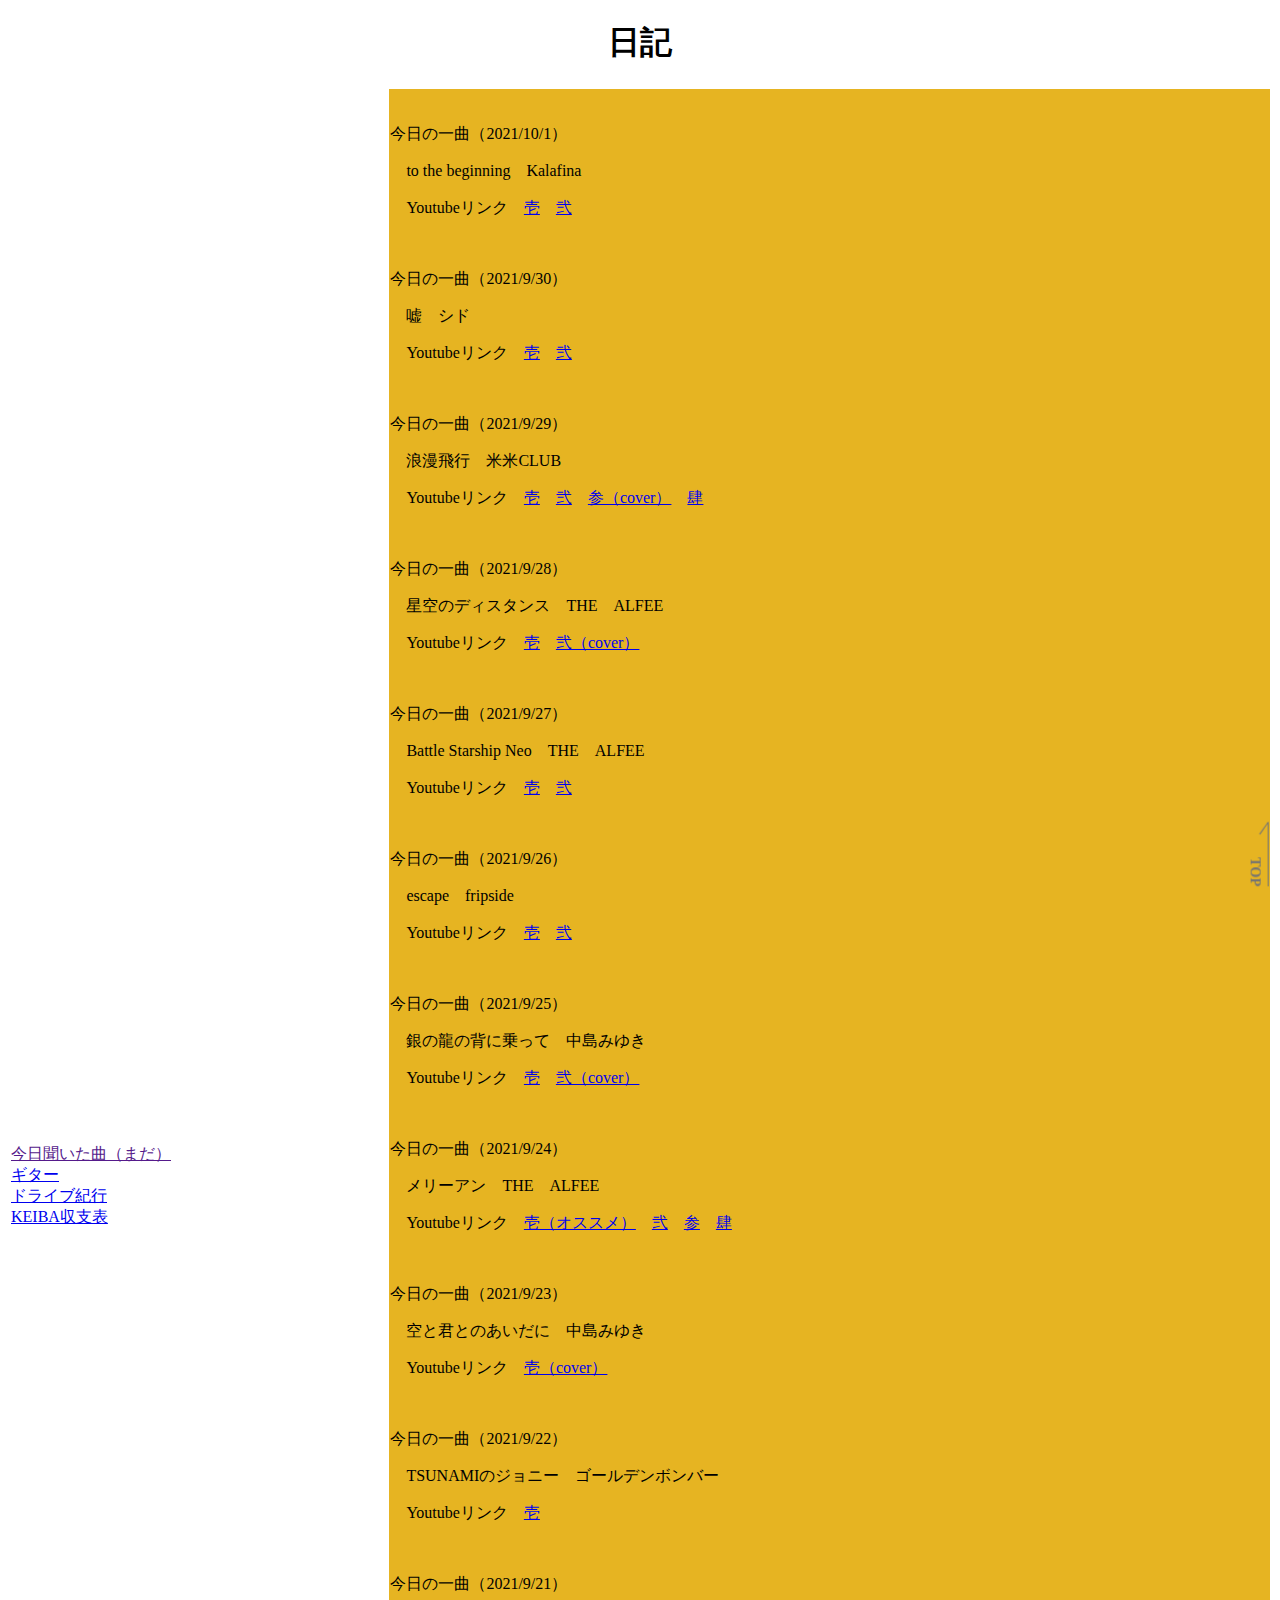
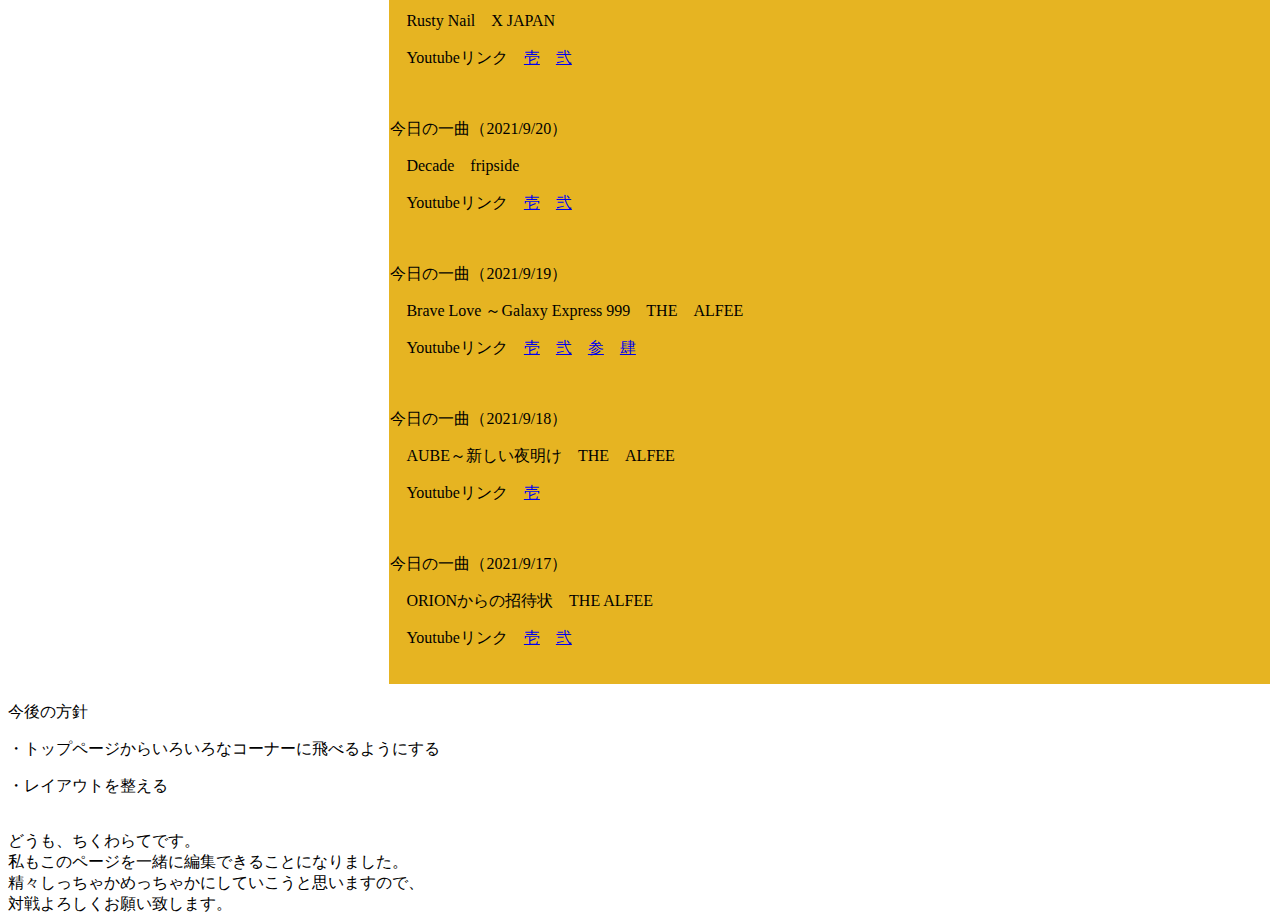
==== index.html @ ced31768 "Update index.html" ====
<!DOCTYPE html>
<html>
<head>
  <link rel="stylesheet" href="toilet.css">
  <link rel="stylesheet" href="haba.css">
</head>
<body>

  <header>
    <h1 style="text-align:center">日記</h1>
  </header>    
<table>
<tr>
<td>
    <a href="">今日聞いた曲（まだ）</a>
  <BR>
    <a href="guitar.html">ギター</a>
  <BR>
    <a href="kuruma.html">ドライブ紀行</a>
  <BR>
    <a href="keiba.html">KEIBA収支表</a>
  <BR>  
</td>
<td>

  <BR>
    <p>今日の一曲（2021/10/1）</p>
    <p>　to the beginning　Kalafina</p> 
    <p>　Youtubeリンク　<a href="https://www.youtube.com/watch?v=gfgjQEbhbpc" target="_blank">壱</a>　<a href="https://www.youtube.com/watch?v=k1E5qjmen-o" target="_blank">弐</a></p> 
  <BR>
    <p>今日の一曲（2021/9/30）</p>
    <p>　嘘　シド</p> 
    <p>　Youtubeリンク　<a href="https://www.youtube.com/watch?v=wvbmkOwmfPw" target="_blank">壱</a>　<a href="https://www.youtube.com/watch?v=sBQAGlDIHbA" target="_blank">弐</a></p> 
  <BR>
    <p>今日の一曲（2021/9/29）</p>
    <p>　浪漫飛行　米米CLUB</p> 
    <p>　Youtubeリンク　<a href="https://www.youtube.com/watch?v=i_XD_Pt3n8M" target="_blank">壱</a>　<a href="https://www.youtube.com/watch?v=cUygGkhQWDk" target="_blank">弐</a>　<a href="https://www.youtube.com/watch?v=d6GoImsCwDc" target="_blank">参（cover）</a>　<a href="https://www.youtube.com/watch?v=9qvnWqCPQ_Q" target="_blank">肆</a></p>
  <BR>
    <p>今日の一曲（2021/9/28）</p>
    <p>　星空のディスタンス　THE　ALFEE</p> 
    <p>　Youtubeリンク　<a href="https://www.youtube.com/watch?v=umYD5vQqnWg" target="_blank">壱</a>　<a href="https://www.youtube.com/watch?v=NrFVJz65F_M" target="_blank">弐（cover）</a></p>
  <BR>
    <p>今日の一曲（2021/9/27）</p>
    <p>　Battle Starship Neo　THE　ALFEE</p> 
    <p>　Youtubeリンク　<a href="https://www.youtube.com/watch?v=Ox3E5EsHVlE" target="_blank">壱</a>　<a href="https://www.youtube.com/watch?v=G1Oy1qzvY4k" target="_blank">弐</a></p>
  <BR>
    <p>今日の一曲（2021/9/26）</p>
    <p>　escape　fripside</p> 
    <p>　Youtubeリンク　<a href="https://www.youtube.com/watch?v=Fc04V5oNO58" target="_blank">壱</a>　<a href="https://www.youtube.com/watch?v=BeF6S6whbzM" target="_blank">弐</a></p>
  <BR>
    <p>今日の一曲（2021/9/25）</p>
    <p>　銀の龍の背に乗って　中島みゆき</p> 
    <p>　Youtubeリンク　<a href="https://www.youtube.com/watch?v=ERrNdwd-JKk" target="_blank">壱</a>　<a href="https://www.youtube.com/watch?v=kuP13A6ByX4" target="_blank">弐（cover）</a></p>
  <BR>
    <p>今日の一曲（2021/9/24）</p>
    <p>　メリーアン　THE　ALFEE</p> 
    <p>　Youtubeリンク　<a href="https://www.youtube.com/watch?v=0AqTDGOAhPA" target="_blank">壱（オススメ）</a>　<a href="https://www.youtube.com/watch?v=1tnyLdv4pPs" target="_blank">弐</a>　<a href="https://www.youtube.com/watch?v=UTRrUEP2oUI" target="_blank">参</a>　<a href="https://www.youtube.com/watch?v=AI97J5YEALk" target="_blank">肆</a></p>
  <BR>
    <p>今日の一曲（2021/9/23）</p>
    <p>　空と君とのあいだに　中島みゆき</p> 
    <p>　Youtubeリンク　<a href="https://www.youtube.com/watch?v=RSx31uutIQE" target="_blank">壱（cover）</a></p>
  <BR>
    <p>今日の一曲（2021/9/22）</p>
    <p>　TSUNAMIのジョニー　ゴールデンボンバー</p> 
    <p>　Youtubeリンク　<a href="https://www.youtube.com/watch?v=k6bw702YJ68" target="_blank">壱</a></p>
  <BR>
    <p>今日の一曲（2021/9/21）</p>
    <p>　Rusty Nail　X JAPAN</p> 
    <p>　Youtubeリンク　<a href="https://www.youtube.com/watch?v=kl7aHrC5xds" target="_blank">壱</a>　<a href="https://www.youtube.com/watch?v=hfRr3wafG9U" target="_blank">弐</a></p>
  <BR>
    <p>今日の一曲（2021/9/20）</p>
    <p>　Decade　fripside</p> 
    <p>　Youtubeリンク　<a href="https://www.youtube.com/watch?v=BFfFm8qMnSo" target="_blank">壱</a>　<a href="https://www.youtube.com/watch?v=mTZhz9FJruI" target="_blank">弐</a></p>
  <BR>
    <p>今日の一曲（2021/9/19）</p>
    <p>　Brave Love ～Galaxy Express 999　THE　ALFEE</p> 
    <p>　Youtubeリンク　<a href="https://www.youtube.com/watch?v=2akFYgDBLRo" target="_blank">壱</a>　<a href="https://www.youtube.com/watch?v=N_Ct6GoFt8U" target="_blank">弐</a>　<a href="https://www.youtube.com/watch?v=QQK7UT8UPmY" target="_blank">参</a>　<a href="https://www.youtube.com/watch?v=LTEcW142zXA" target="_blank">肆</a></p>
  <BR>
    <p>今日の一曲（2021/9/18）</p>
    <p>　AUBE～新しい夜明け　THE　ALFEE</p> 
    <p>　Youtubeリンク　<a href="https://www.youtube.com/watch?v=5oMrlMbyEj0" target="_blank">壱</a></p>
  <BR>
    <p>今日の一曲（2021/9/17）</p>
    <p>　ORIONからの招待状　THE ALFEE</p>
    <p>　Youtubeリンク　<a href="https://www.youtube.com/watch?v=xx_7V1oqgu4" target="_blank">壱</a>　<a href="https://www.youtube.com/watch?v=9dtyfoceoqA" target="_blank">弐</a></p>
  <BR>
</td>
</tr>
</table>

    <p>今後の方針</p>
    <p>・トップページからいろいろなコーナーに飛べるようにする</p>
    <p>・レイアウトを整える</p>
  <BR>
    どうも、ちくわらてです。
  <BR>
    私もこのページを一緒に編集できることになりました。
  <BR>
    精々しっちゃかめっちゃかにしていこうと思いますので、
  <BR>
    対戦よろしくお願い致します。

  <footer>
    <a href="#" id="page-top">TOP</a>
  </footer>
</body>
</html>
---- toilet.css ----
/***追従するトップへ戻るボタン***/
#page-top {
    position: fixed;
    right: 5px;
    bottom: 20px;
    height: 50px;
    text-decoration: none;
    font-weight: bold;
    transform: rotate(90deg);
    font-size: 90%;
    line-height: 1.5rem;
    color: #737373;
    padding: 0 0 0 35px;
    border-top: solid 1px;
}
#page-top::before {
    content: "";
    display: block;
    position: absolute;
    top: -1px;
    left: 0px;
    width: 15px;
    border-top: solid 1px;
    transform: rotate(35deg);
    transform-origin: left top;
}
/***トップへ戻るボタンここまで***/
---- haba.css ----
table{
  width:100%;
}
td{
  width:30%;
  background:#ffffff;
}
td+td{
  width:70%;
  background:#e6b422;
}
/* td+tdで隣接してるtdに適用 */
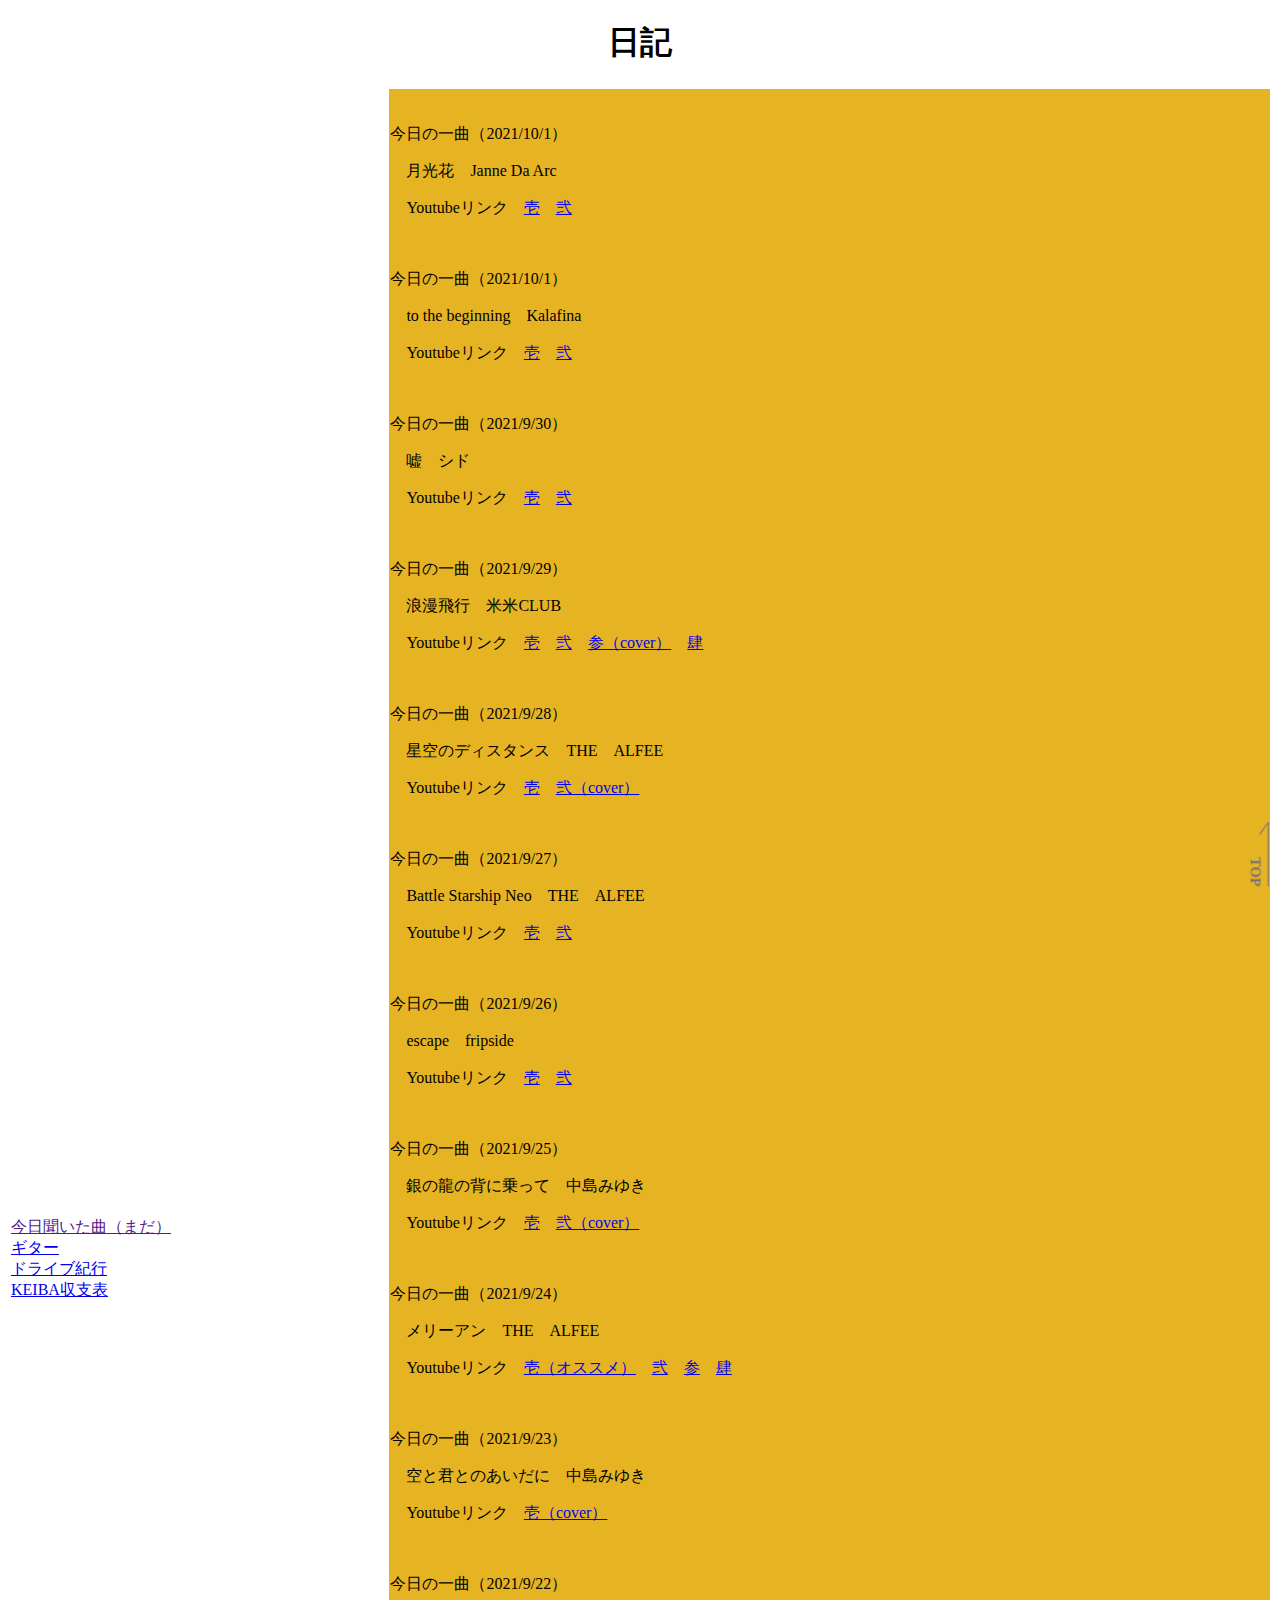
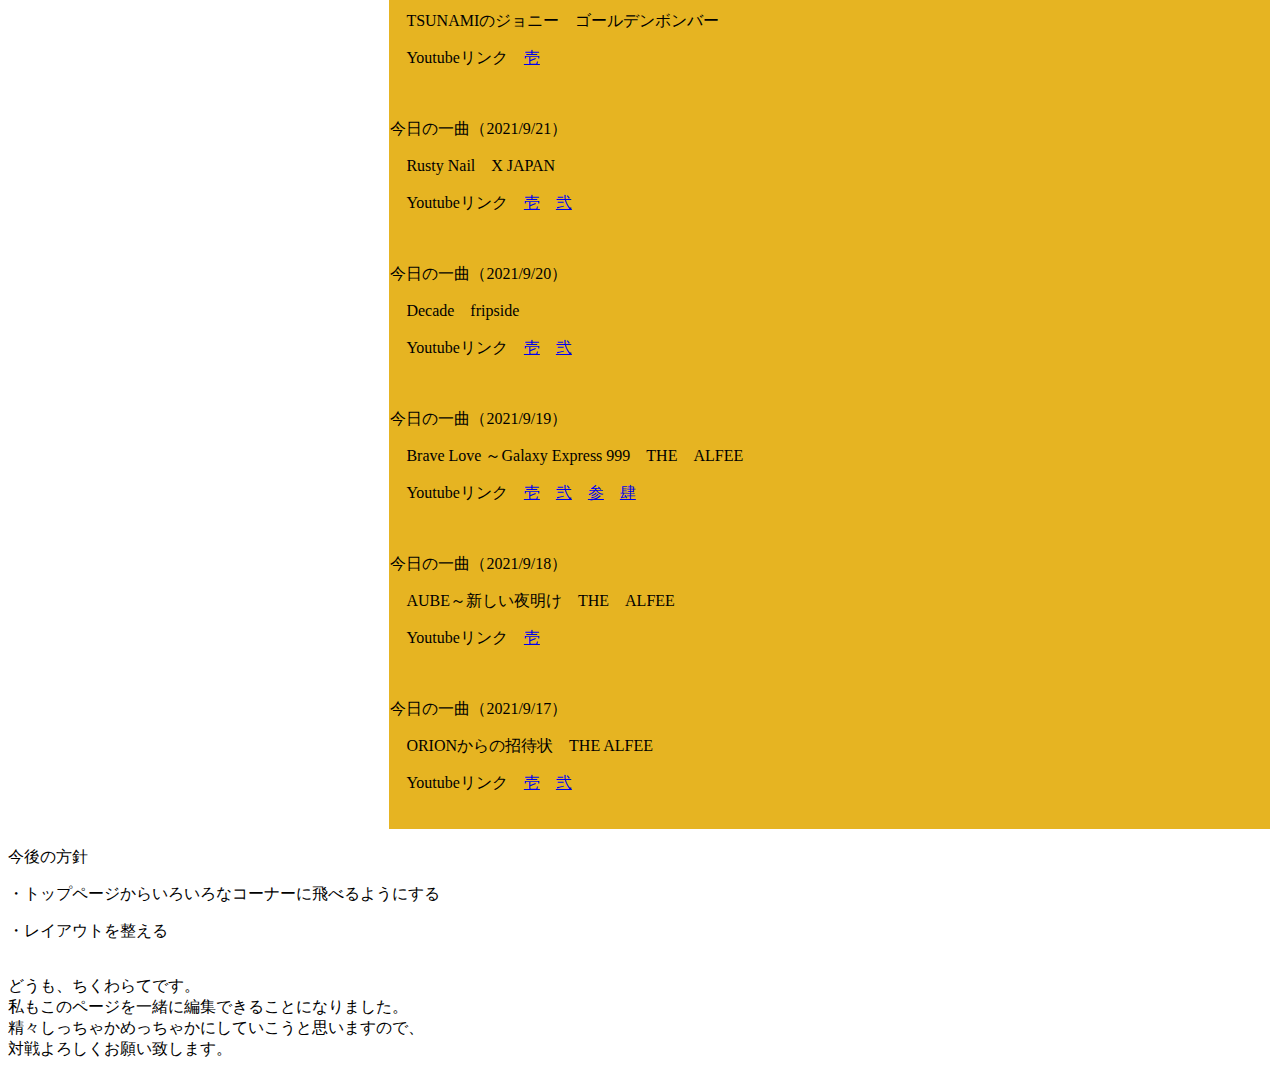
==== commit 8cc114a7: "Update index.html" ====
--- a/index.html
+++ b/index.html
@@ -23,6 +23,10 @@
 </td>
 <td>
 
+    <BR>
+    <p>今日の一曲（2021/10/1）</p>
+    <p>　月光花　Janne Da Arc</p> 
+    <p>　Youtubeリンク　<a href="https://www.youtube.com/watch?v=9wTQUbVirmI" target="_blank">壱</a>　<a href="https://www.youtube.com/watch?v=0r399LOfHG8" target="_blank">弐</a></p> 
   <BR>
     <p>今日の一曲（2021/10/1）</p>
     <p>　to the beginning　Kalafina</p> 
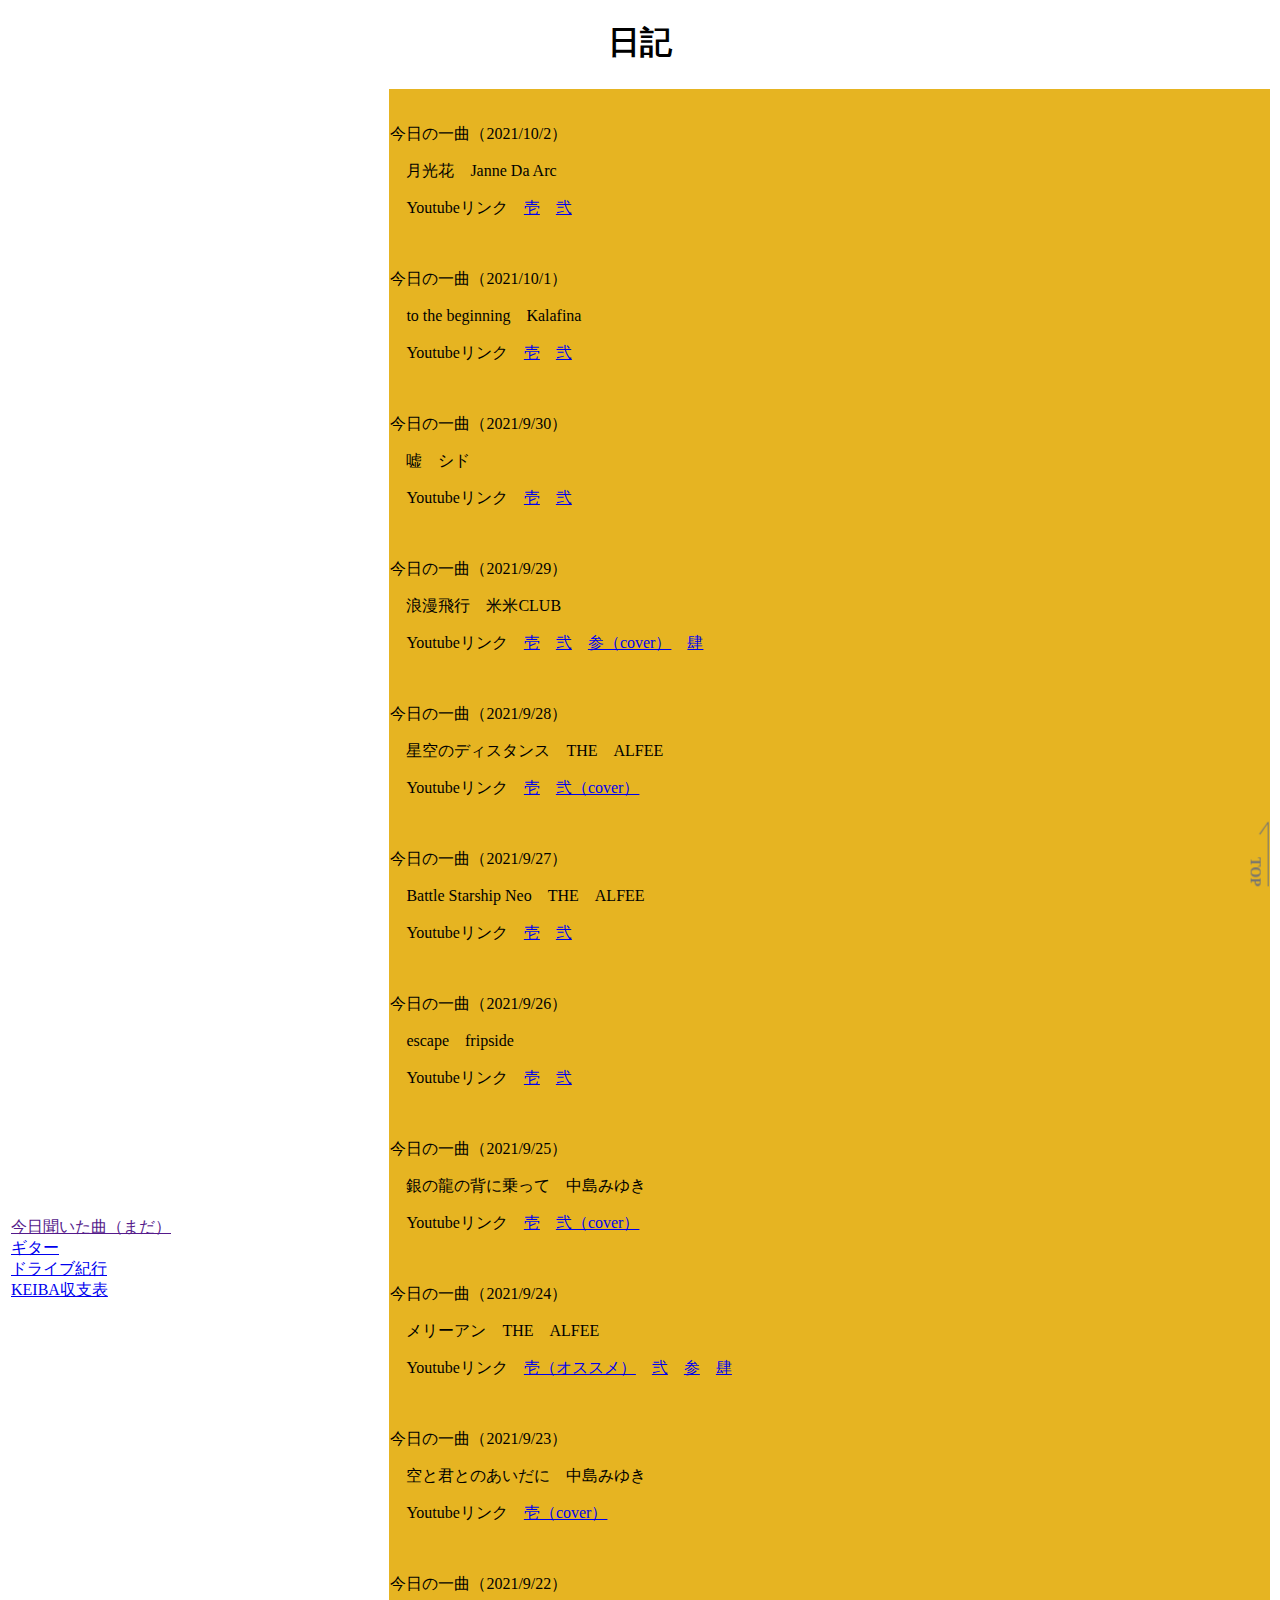
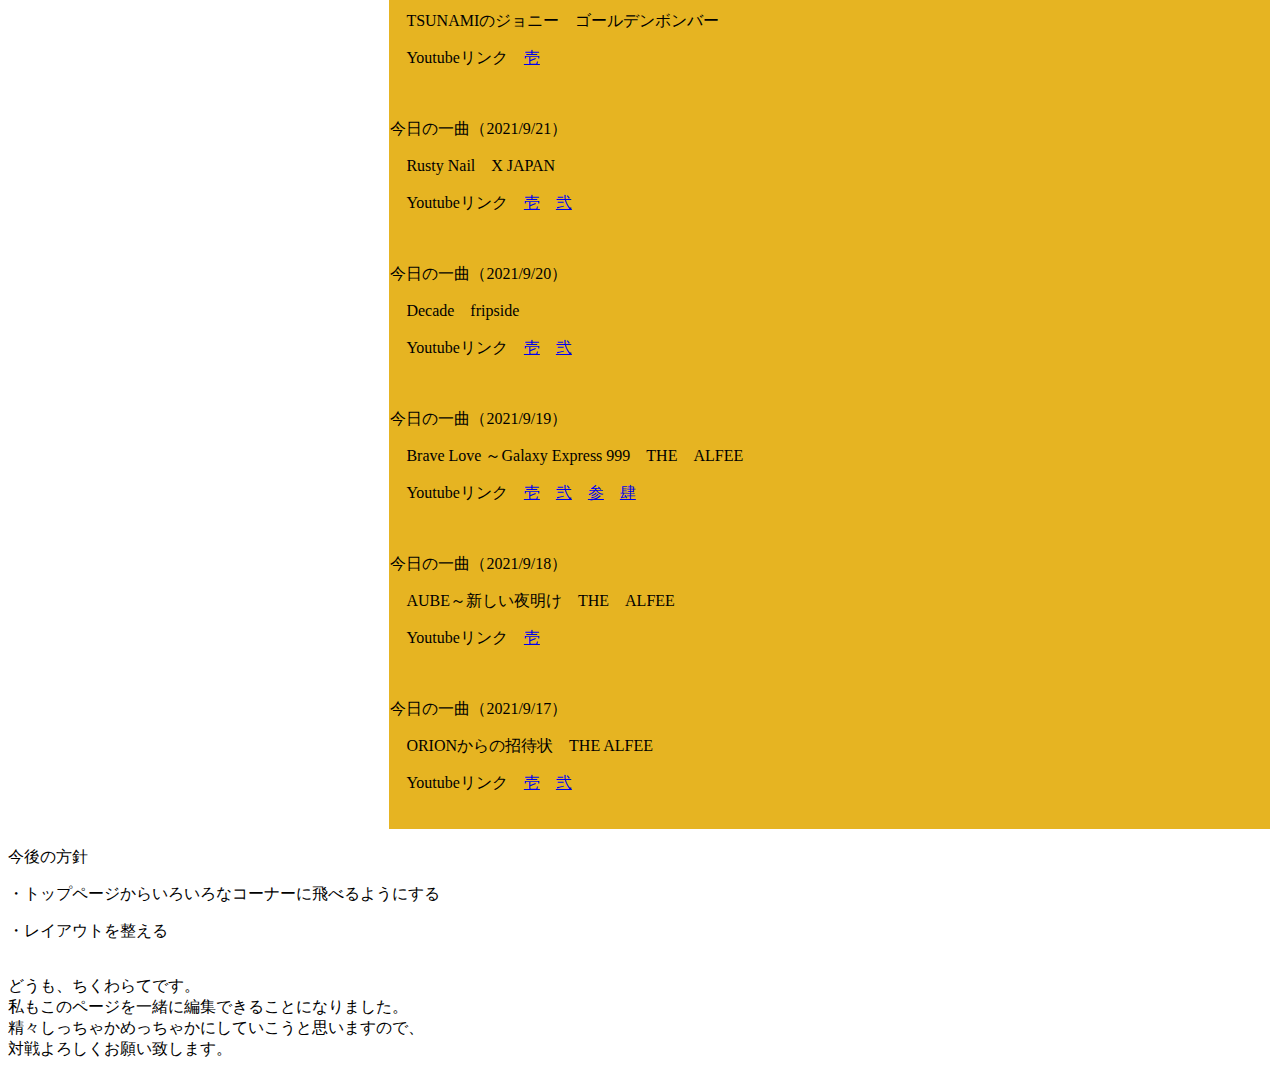
==== commit a2530a20: "Update index.html" ====
--- a/index.html
+++ b/index.html
@@ -24,7 +24,7 @@
 <td>
 
     <BR>
-    <p>今日の一曲（2021/10/1）</p>
+    <p>今日の一曲（2021/10/2）</p>
     <p>　月光花　Janne Da Arc</p> 
     <p>　Youtubeリンク　<a href="https://www.youtube.com/watch?v=9wTQUbVirmI" target="_blank">壱</a>　<a href="https://www.youtube.com/watch?v=0r399LOfHG8" target="_blank">弐</a></p> 
   <BR>
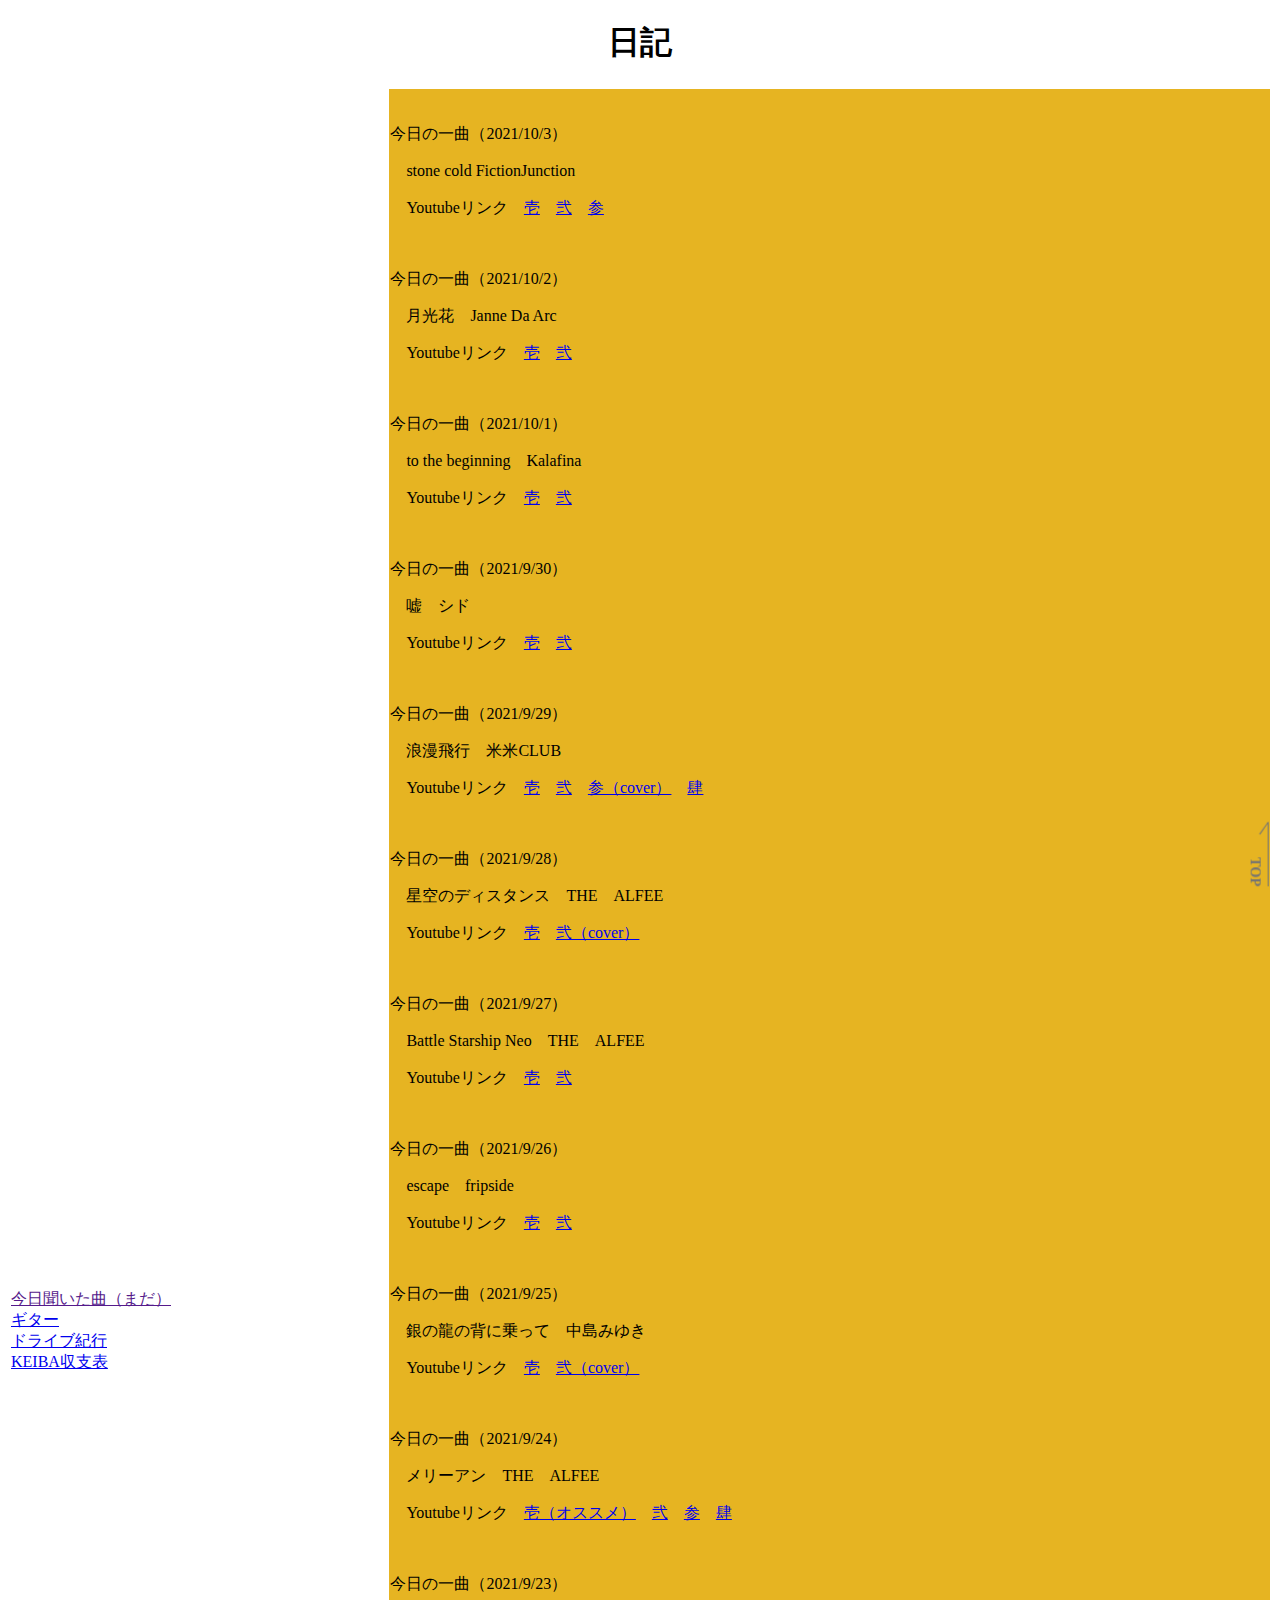
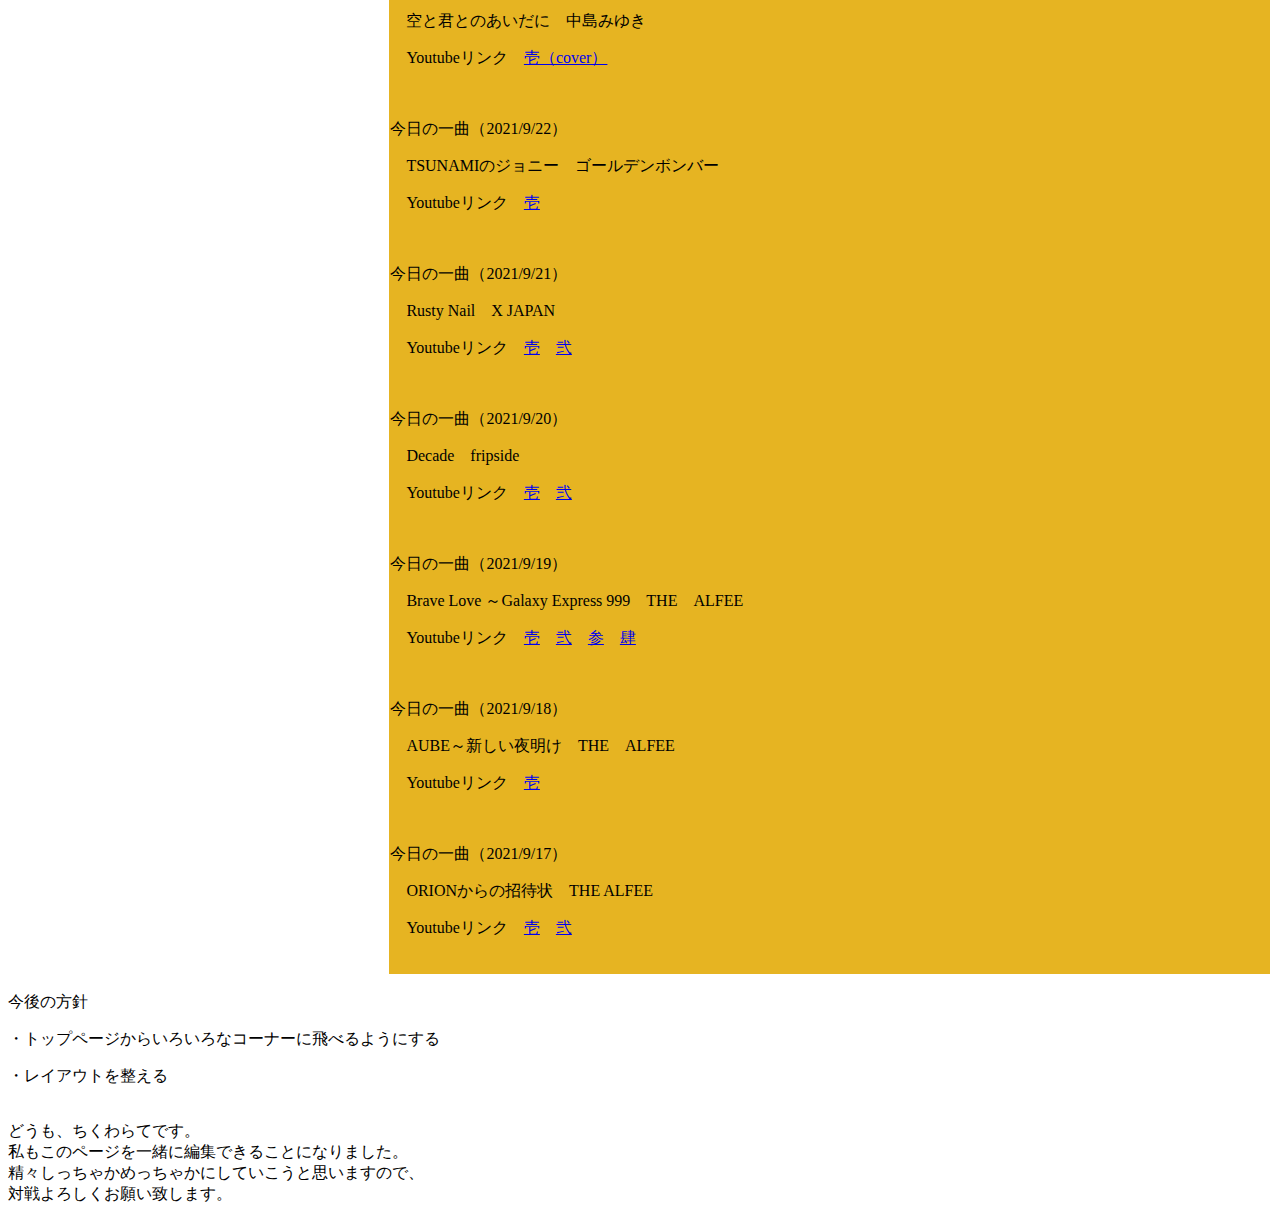
==== commit cf24d13f: "Update index.html" ====
--- a/index.html
+++ b/index.html
@@ -22,8 +22,11 @@
   <BR>  
 </td>
 <td>
-
-    <BR>
+  <BR>
+    <p>今日の一曲（2021/10/3）</p>
+    <p>　stone cold  FictionJunction</p> 
+    <p>　Youtubeリンク　<a href="https://www.youtube.com/watch?v=0NqXqqAYbyc" target="_blank">壱</a>　<a href="https://www.youtube.com/watch?v=IyOr2B1LhQQ" target="_blank">弐</a>　<a href="https://www.youtube.com/watch?v=1rQaC-VSOZI" target="_blank">参</a></p> 
+  <BR>
     <p>今日の一曲（2021/10/2）</p>
     <p>　月光花　Janne Da Arc</p> 
     <p>　Youtubeリンク　<a href="https://www.youtube.com/watch?v=9wTQUbVirmI" target="_blank">壱</a>　<a href="https://www.youtube.com/watch?v=0r399LOfHG8" target="_blank">弐</a></p> 
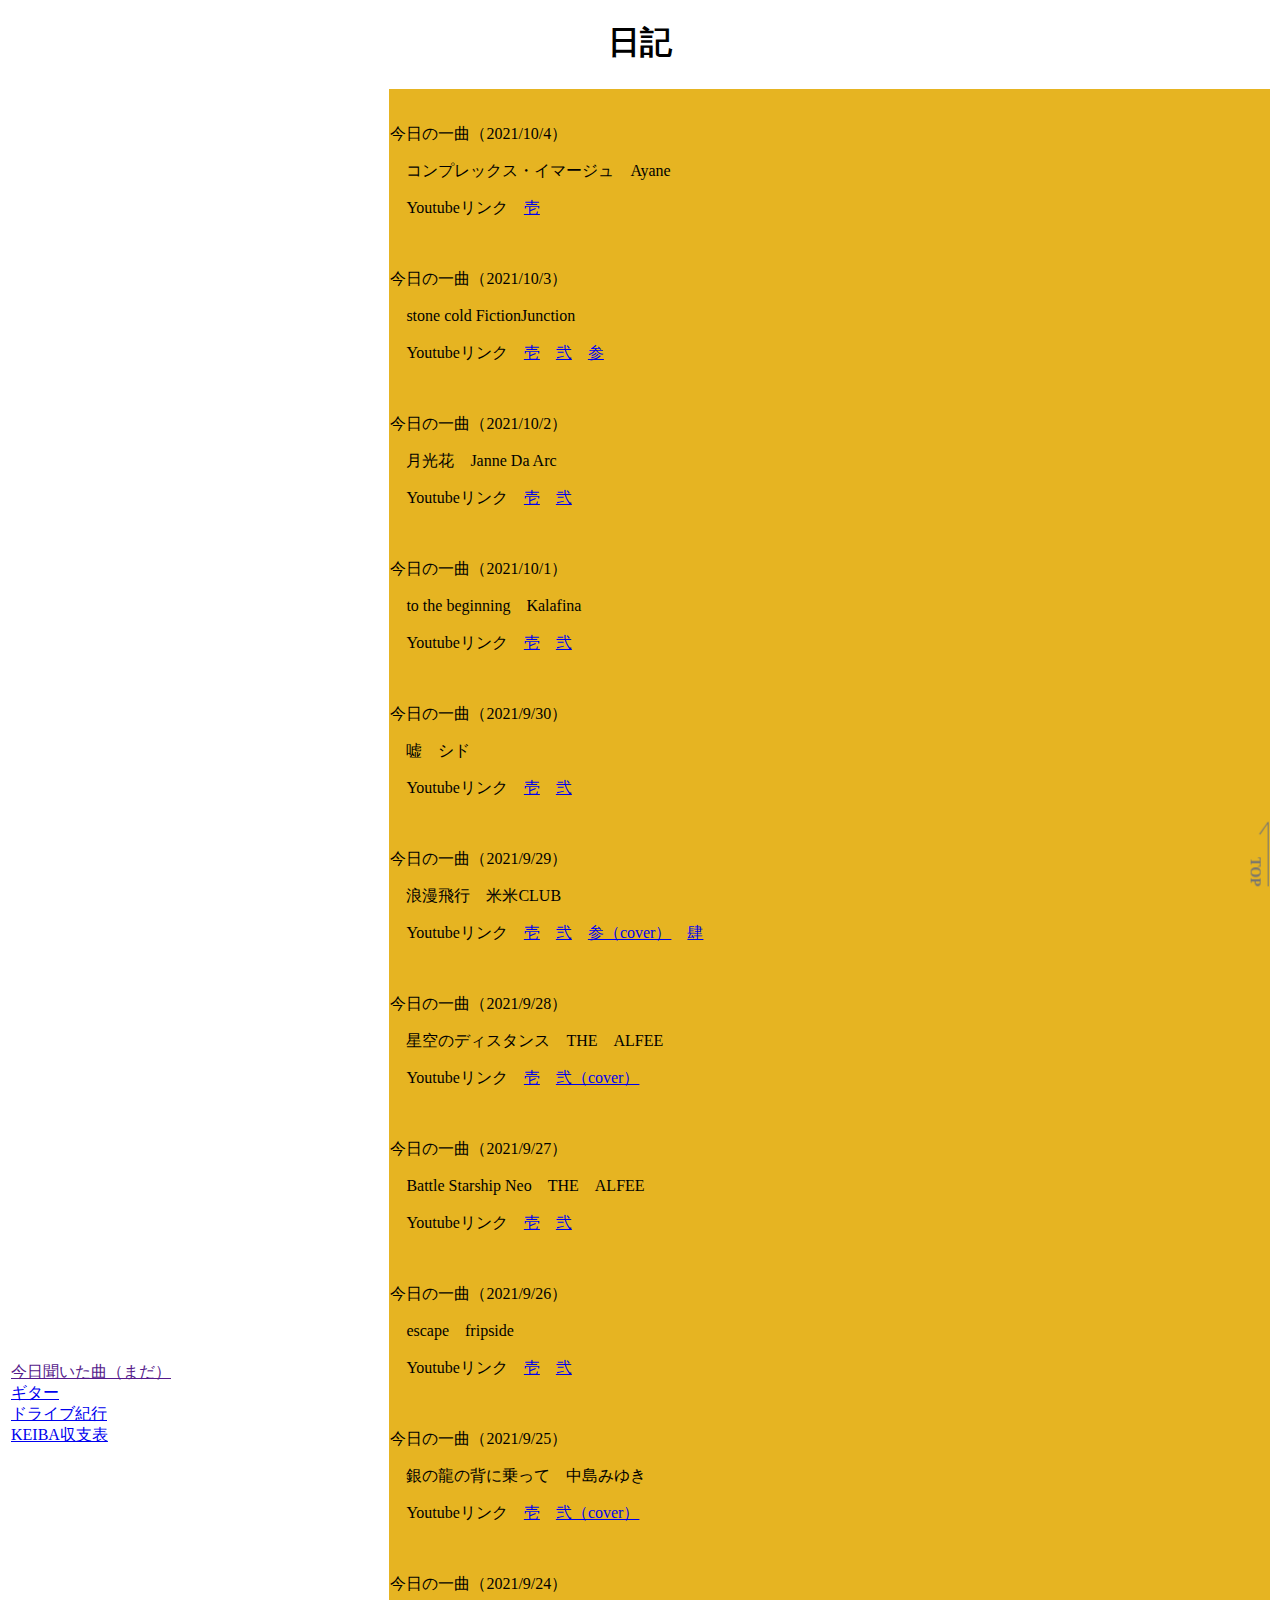
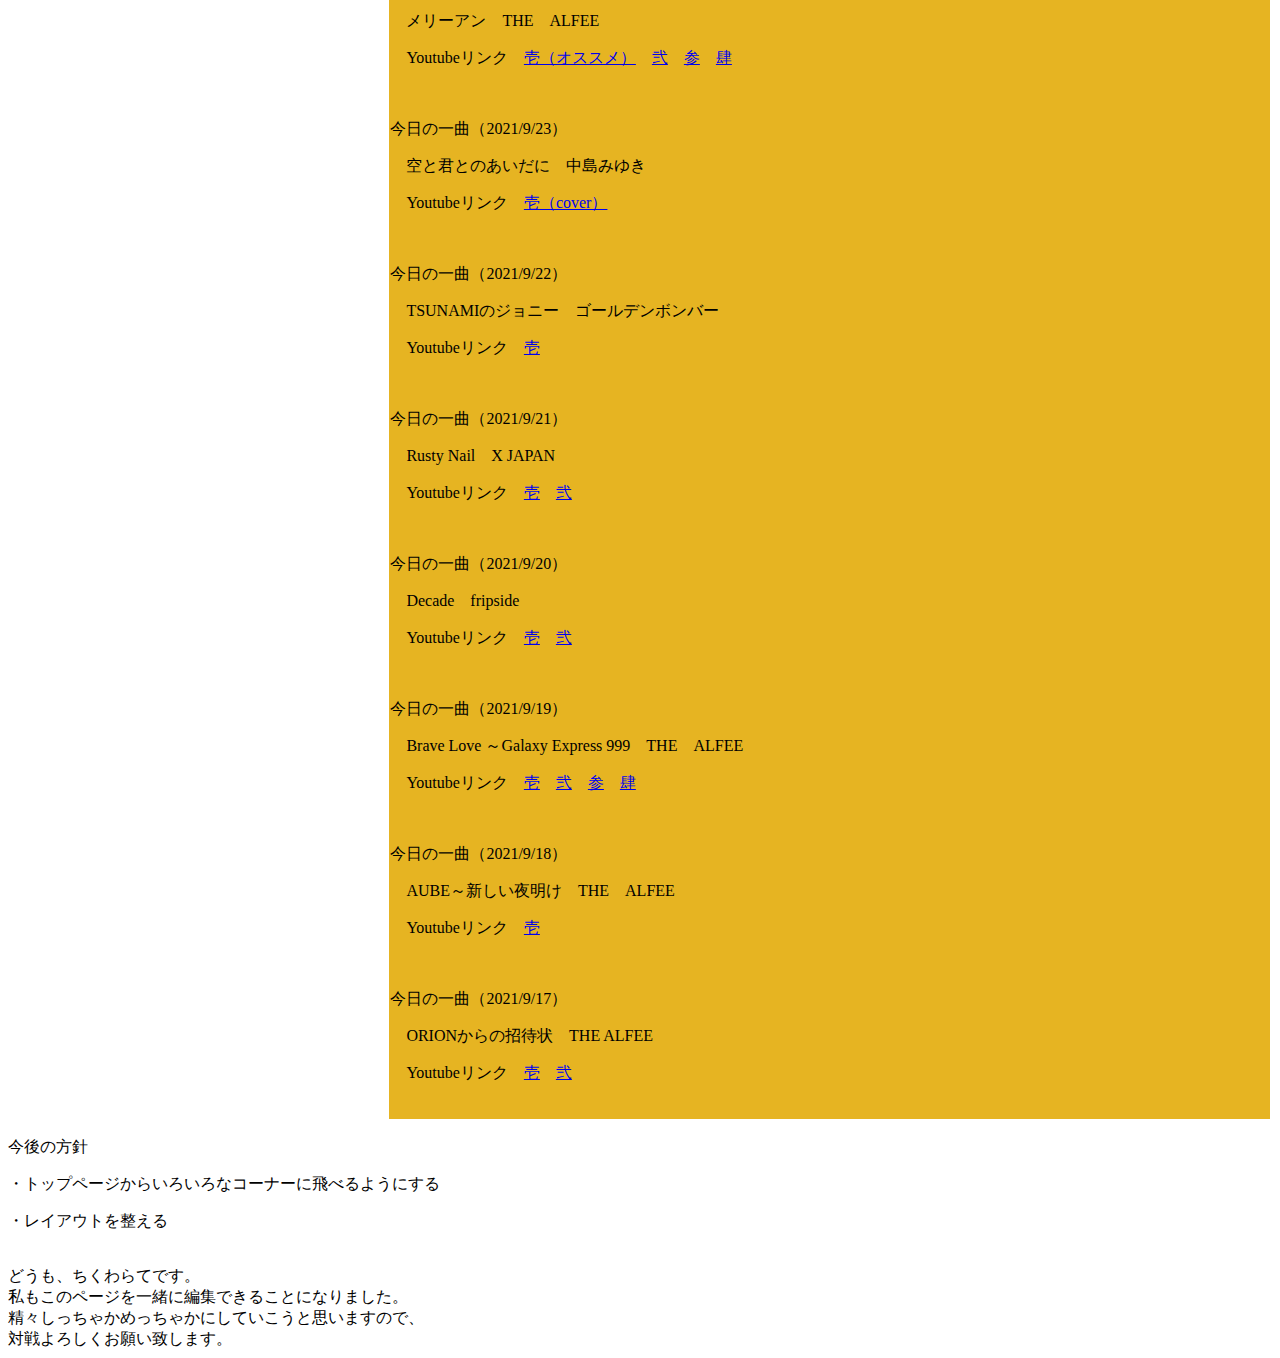
==== commit edb11211: "Update index.html" ====
--- a/index.html
+++ b/index.html
@@ -22,6 +22,10 @@
   <BR>  
 </td>
 <td>
+  <BR>
+    <p>今日の一曲（2021/10/4）</p>
+    <p>　コンプレックス・イマージュ　Ayane</p> 
+    <p>　Youtubeリンク　<a href="https://www.youtube.com/watch?v=HtbQVhD_5JU" target="_blank">壱</a></p>
   <BR>
     <p>今日の一曲（2021/10/3）</p>
     <p>　stone cold  FictionJunction</p> 
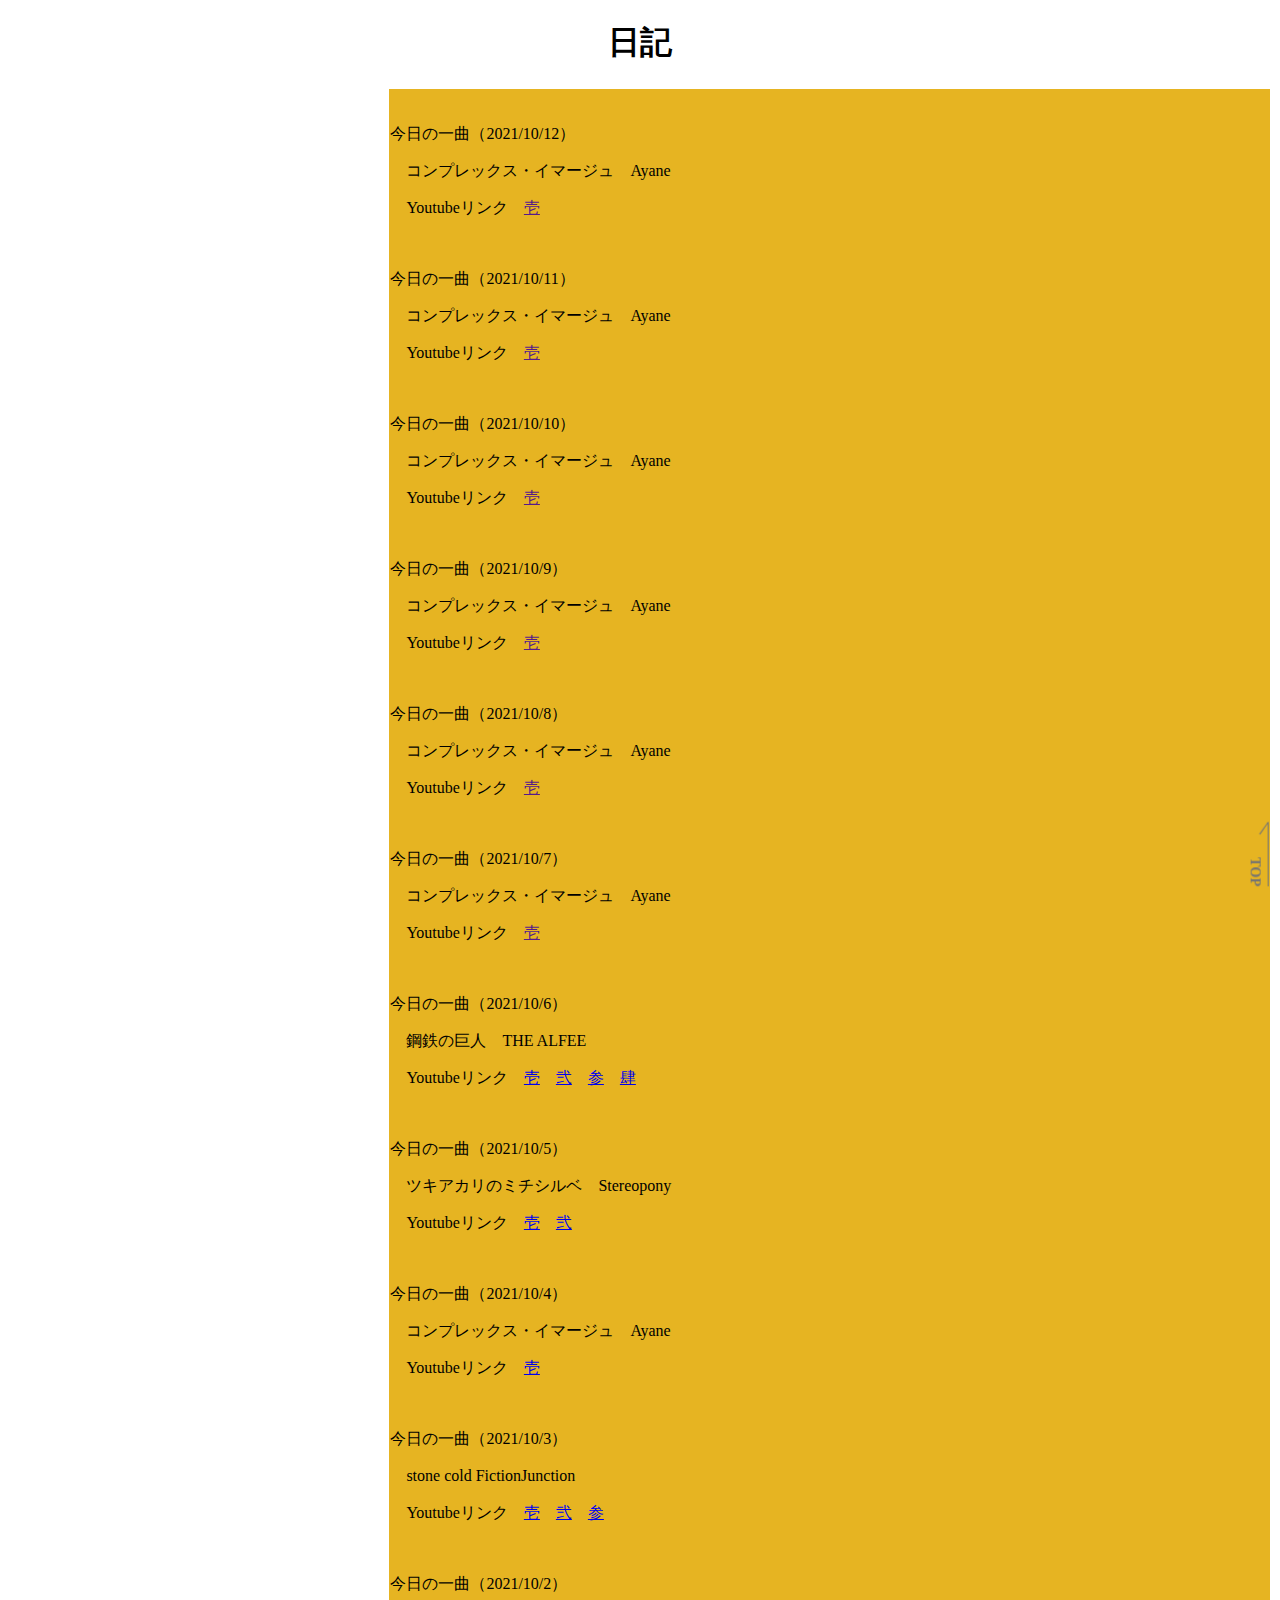
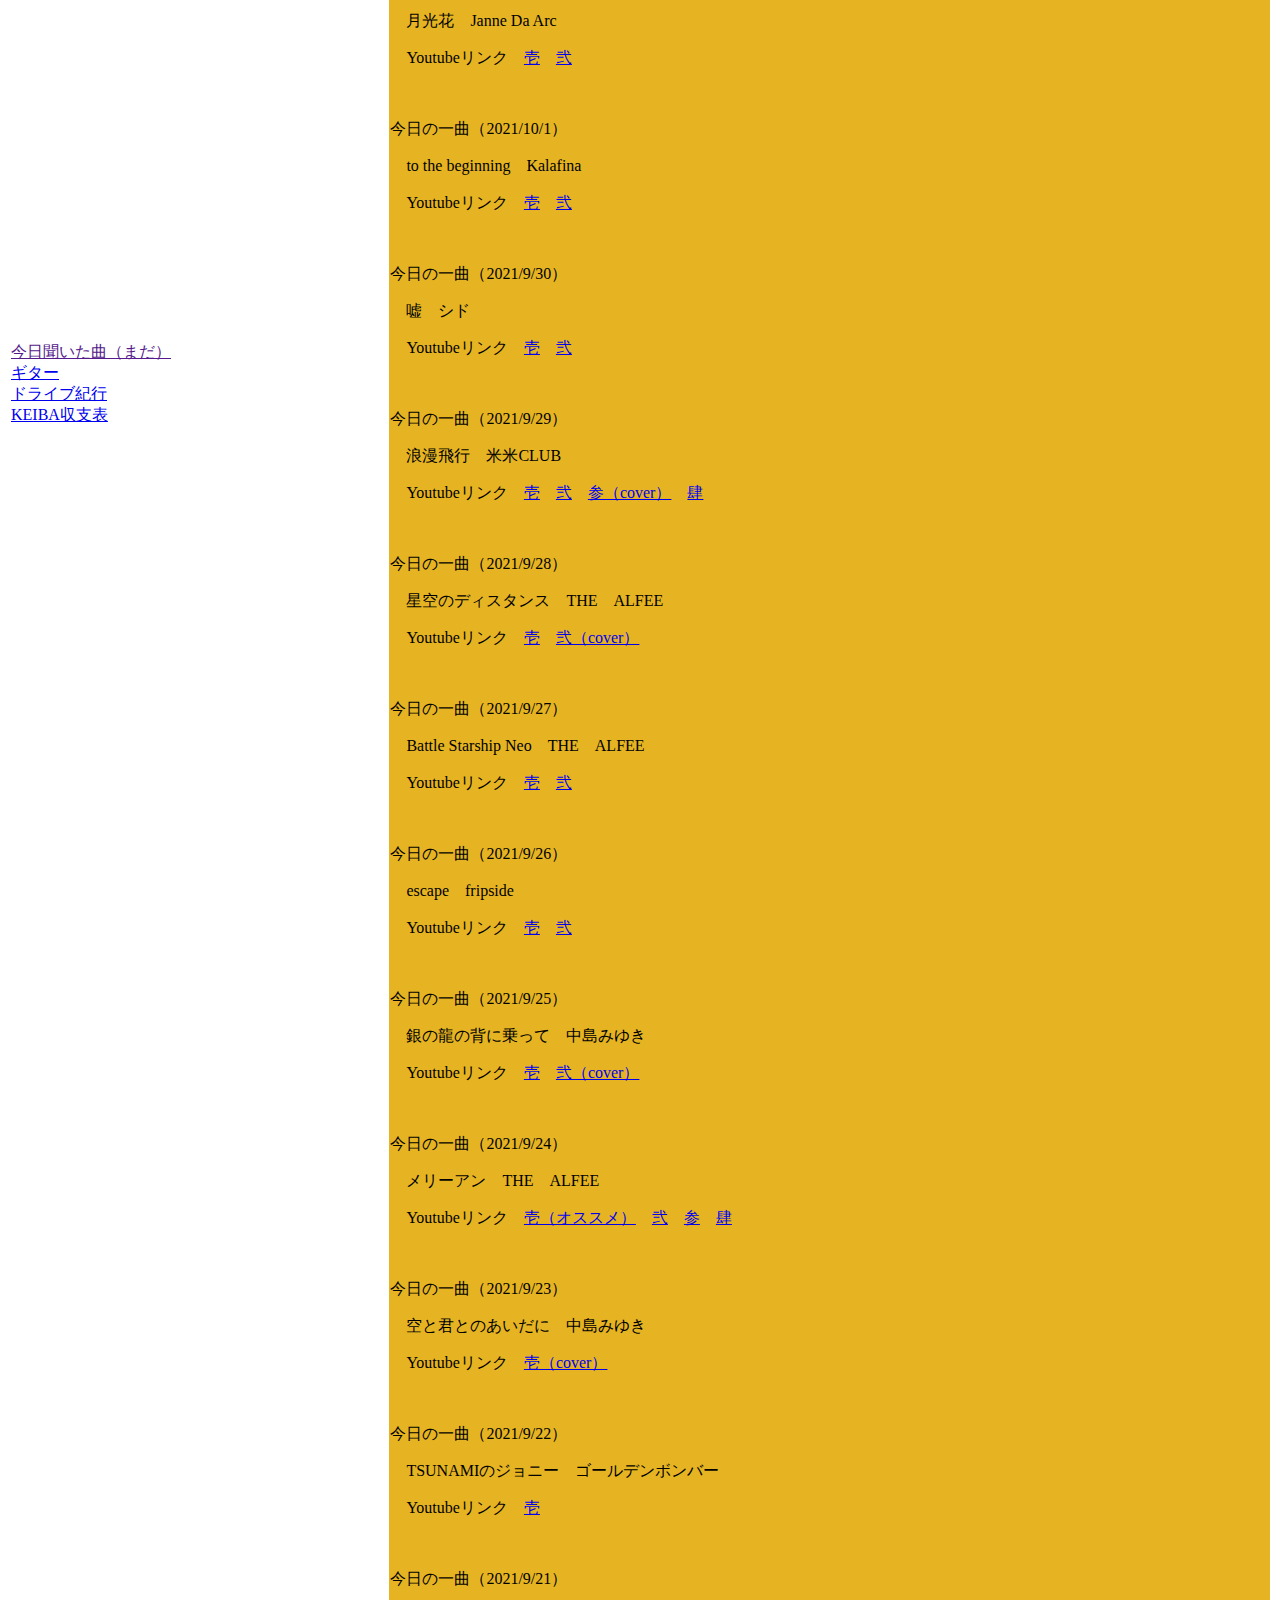
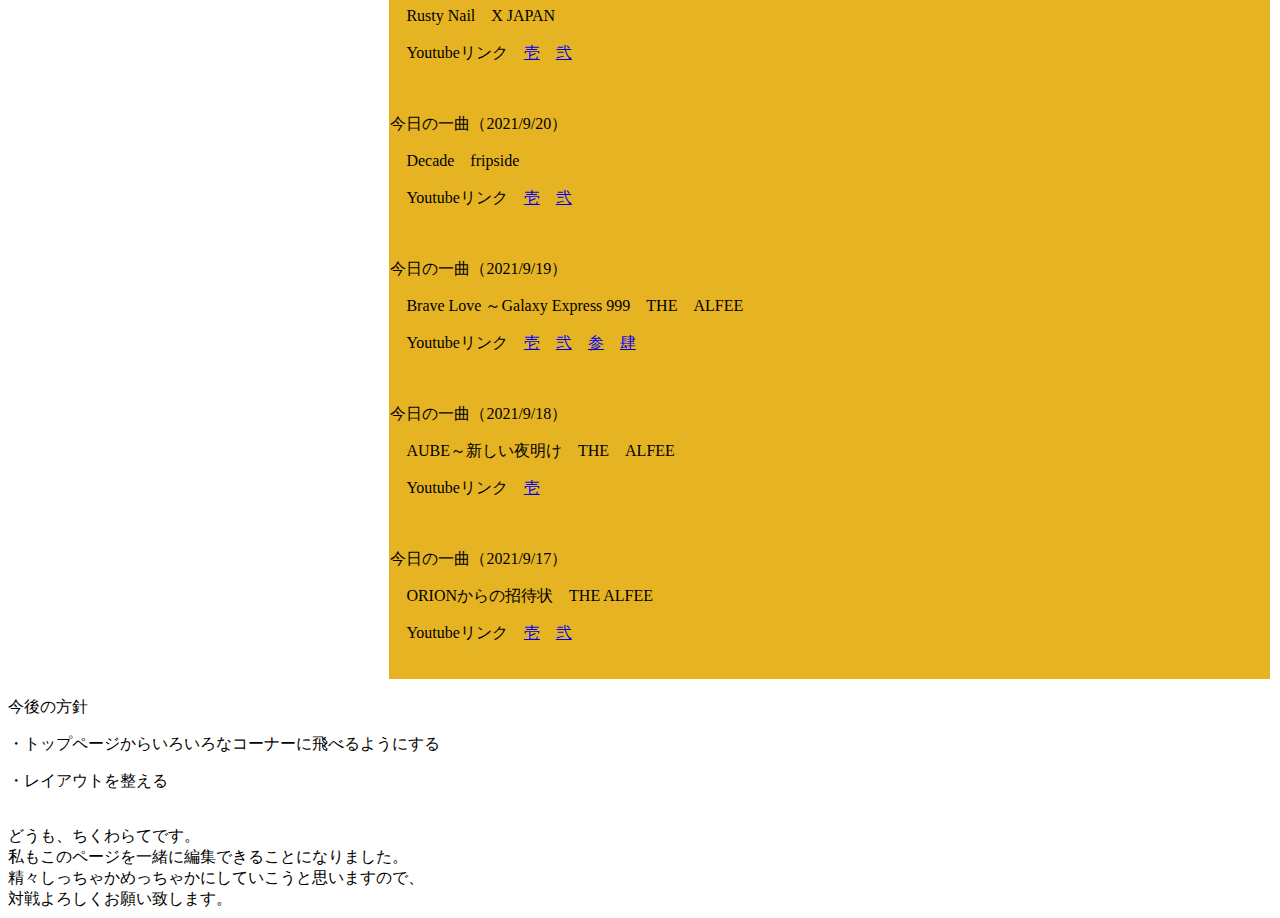
==== commit 3c3f9edd: "Update index.html" ====
--- a/index.html
+++ b/index.html
@@ -22,6 +22,39 @@
   <BR>  
 </td>
 <td>
+
+  <BR>
+    <p>今日の一曲（2021/10/12）</p>
+    <p>　コンプレックス・イマージュ　Ayane</p> 
+    <p>　Youtubeリンク　<a href="" target="_blank">壱</a></p>  
+  <BR>
+    <p>今日の一曲（2021/10/11）</p>
+    <p>　コンプレックス・イマージュ　Ayane</p> 
+    <p>　Youtubeリンク　<a href="" target="_blank">壱</a></p>  
+  <BR>
+    <p>今日の一曲（2021/10/10）</p>
+    <p>　コンプレックス・イマージュ　Ayane</p> 
+    <p>　Youtubeリンク　<a href="" target="_blank">壱</a></p>  
+  <BR>
+    <p>今日の一曲（2021/10/9）</p>
+    <p>　コンプレックス・イマージュ　Ayane</p> 
+    <p>　Youtubeリンク　<a href="" target="_blank">壱</a></p>  
+  <BR>
+    <p>今日の一曲（2021/10/8）</p>
+    <p>　コンプレックス・イマージュ　Ayane</p> 
+    <p>　Youtubeリンク　<a href="" target="_blank">壱</a></p>
+  <BR>
+    <p>今日の一曲（2021/10/7）</p>
+    <p>　コンプレックス・イマージュ　Ayane</p> 
+    <p>　Youtubeリンク　<a href="" target="_blank">壱</a></p>
+  <BR>
+    <p>今日の一曲（2021/10/6）</p>
+    <p>　鋼鉄の巨人　THE ALFEE</p> 
+    <p>　Youtubeリンク　<a href="https://www.youtube.com/watch?v=BGvdNZ0CFXA" target="_blank">壱</a>　<a href="https://www.youtube.com/watch?v=nDtVemMKrbg" target="_blank">弐</a>　<a href="https://www.youtube.com/watch?v=uuJjcMG8Vjs" target="_blank">参</a>　<a href="https://www.youtube.com/watch?v=4axiU5nM6O0" target="_blank">肆</a></p>  
+  <BR>
+    <p>今日の一曲（2021/10/5）</p>
+    <p>　ツキアカリのミチシルベ　Stereopony</p> 
+    <p>　Youtubeリンク　<a href="https://www.youtube.com/watch?v=AFY7Q4i6QAw" target="_blank">壱</a>　<a href="https://www.youtube.com/watch?v=Y9BzChMe6o0" target="_brank">弐</a></p>  
   <BR>
     <p>今日の一曲（2021/10/4）</p>
     <p>　コンプレックス・イマージュ　Ayane</p> 
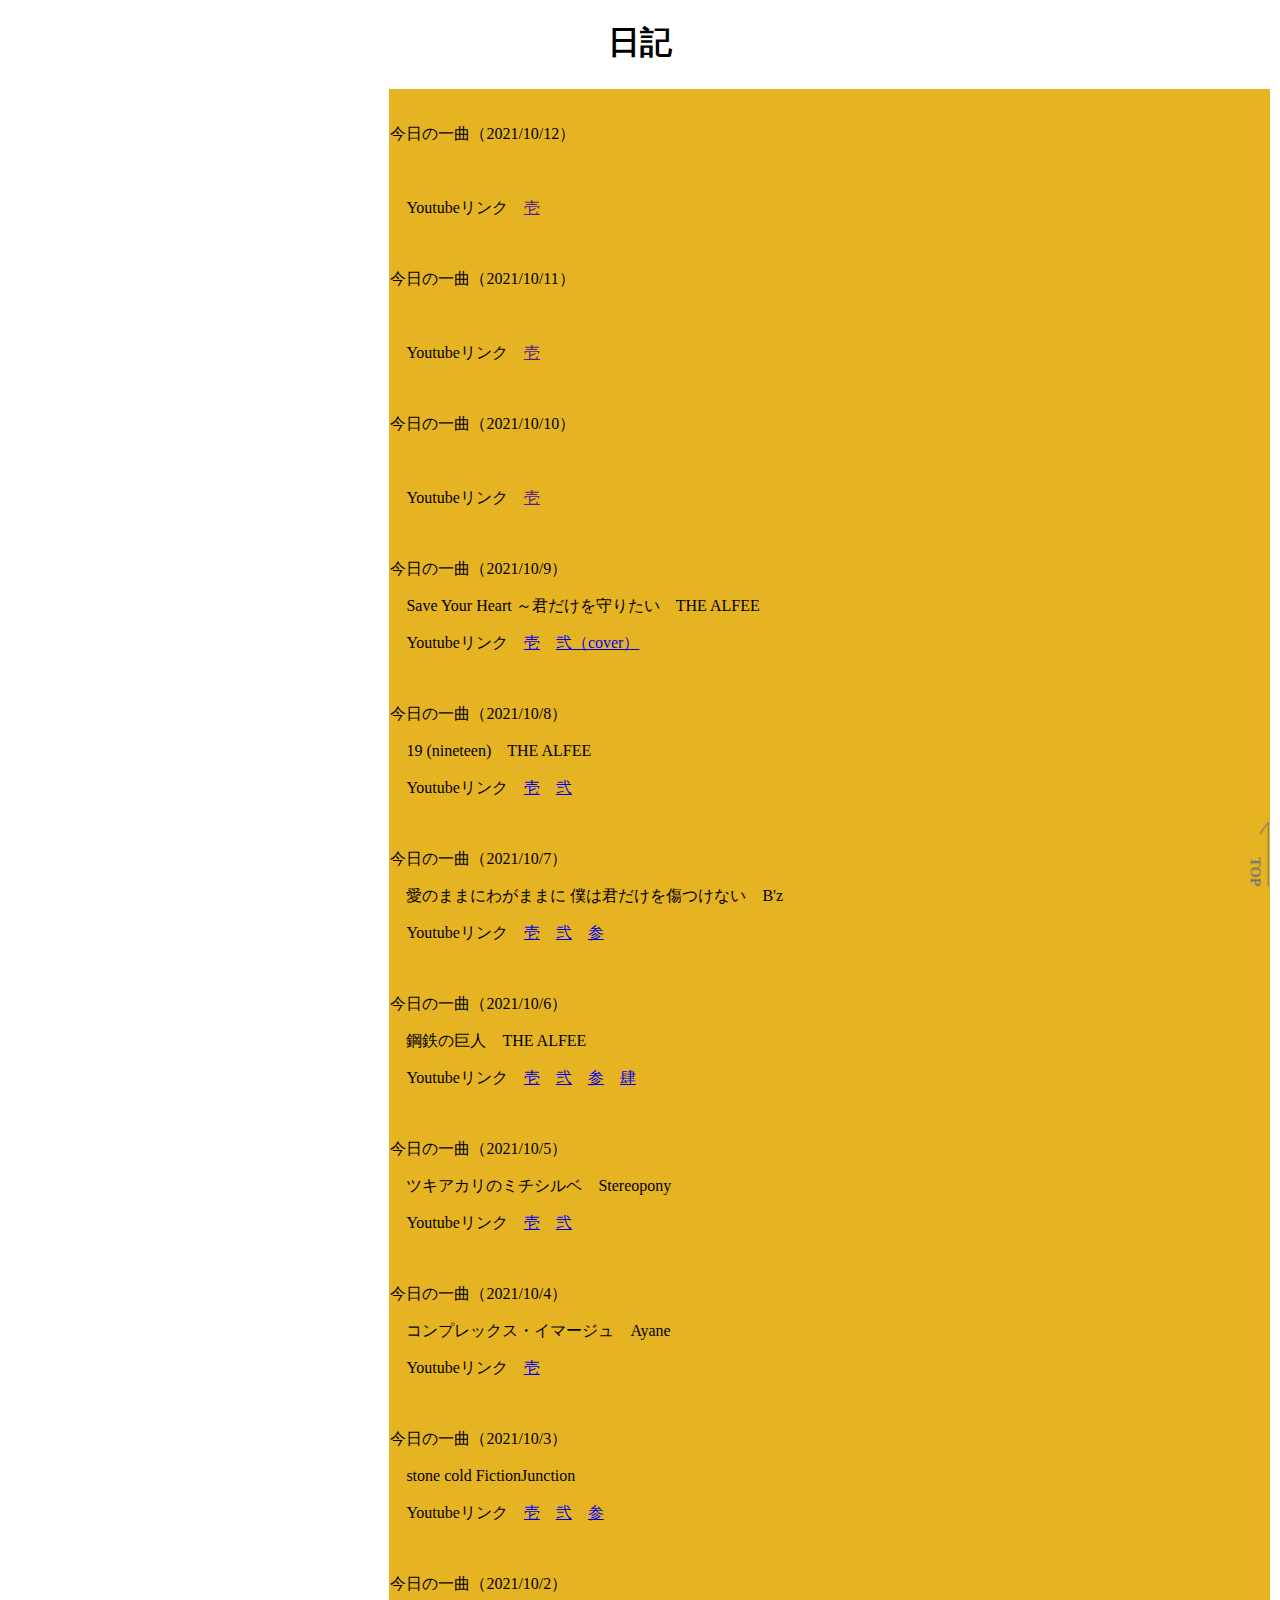
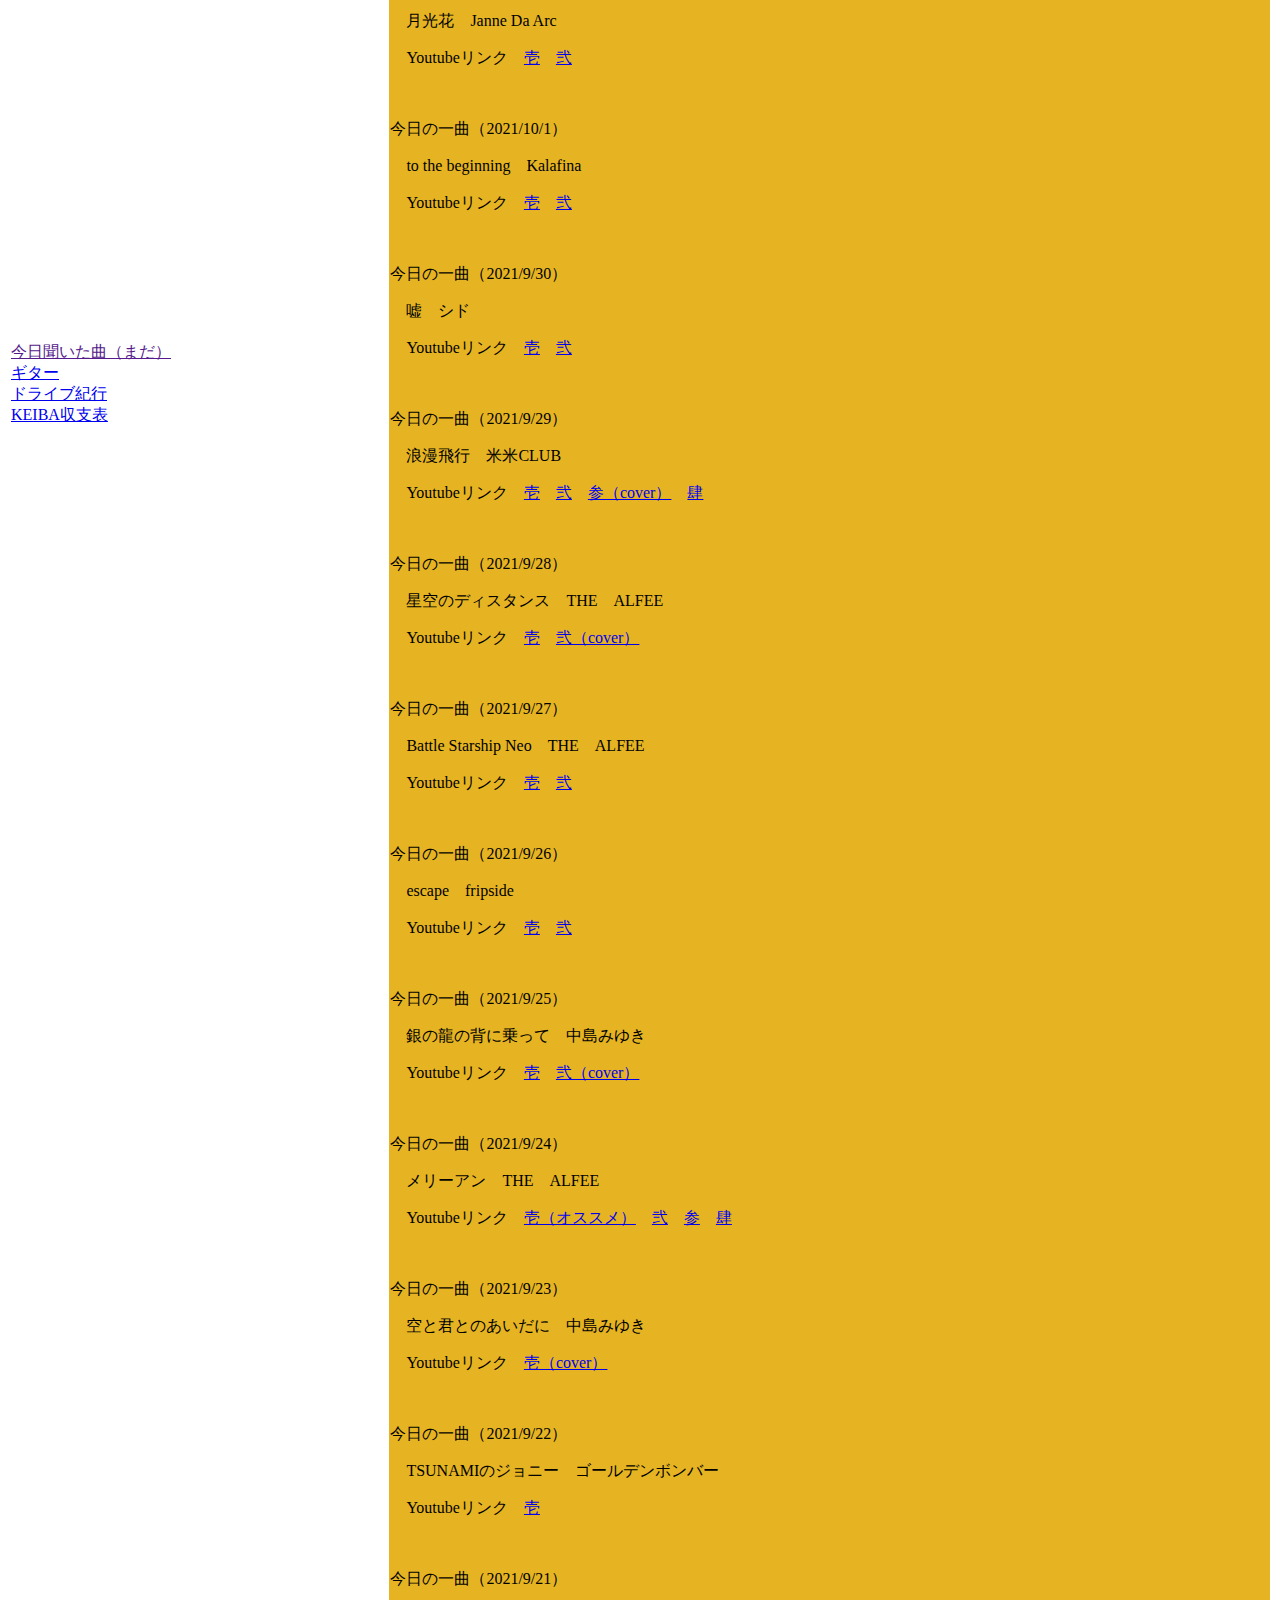
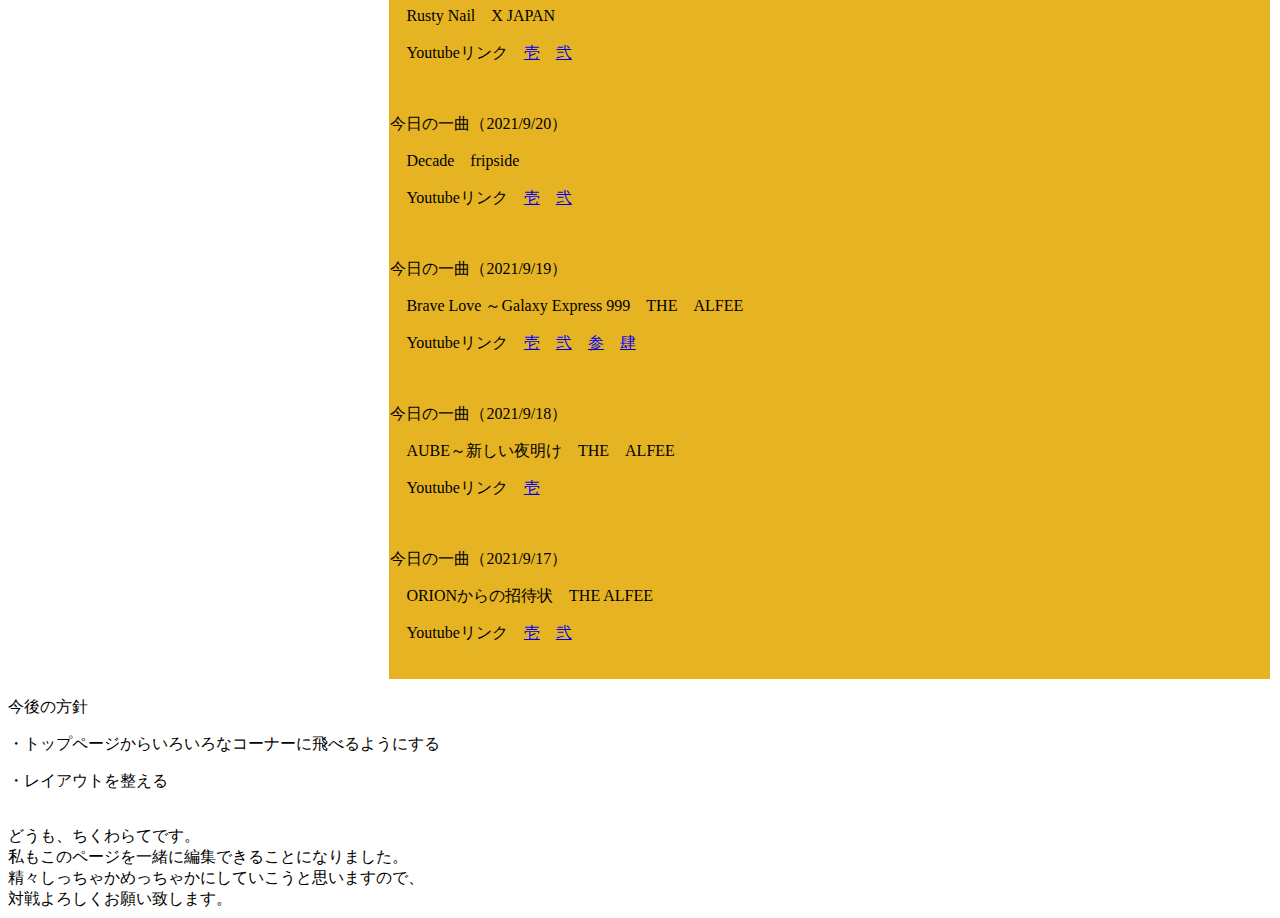
==== commit 9770cf2a: "Update index.html" ====
--- a/index.html
+++ b/index.html
@@ -25,28 +25,28 @@
 
   <BR>
     <p>今日の一曲（2021/10/12）</p>
-    <p>　コンプレックス・イマージュ　Ayane</p> 
+    <p>　</p> 
     <p>　Youtubeリンク　<a href="" target="_blank">壱</a></p>  
   <BR>
     <p>今日の一曲（2021/10/11）</p>
-    <p>　コンプレックス・イマージュ　Ayane</p> 
+    <p>　</p> 
     <p>　Youtubeリンク　<a href="" target="_blank">壱</a></p>  
   <BR>
     <p>今日の一曲（2021/10/10）</p>
-    <p>　コンプレックス・イマージュ　Ayane</p> 
+    <p>　</p> 
     <p>　Youtubeリンク　<a href="" target="_blank">壱</a></p>  
   <BR>
     <p>今日の一曲（2021/10/9）</p>
-    <p>　コンプレックス・イマージュ　Ayane</p> 
-    <p>　Youtubeリンク　<a href="" target="_blank">壱</a></p>  
+    <p>　Save Your Heart ～君だけを守りたい　THE ALFEE</p> 
+    <p>　Youtubeリンク　<a href="https://www.youtube.com/watch?v=oX-RscHAb2U" target="_blank">壱</a>　<a href="https://www.youtube.com/watch?v=RxMPb9q5kp4" target="_blank">弐（cover）</a></p>  
   <BR>
     <p>今日の一曲（2021/10/8）</p>
-    <p>　コンプレックス・イマージュ　Ayane</p> 
-    <p>　Youtubeリンク　<a href="" target="_blank">壱</a></p>
+    <p>　19 (nineteen)　THE ALFEE</p> 
+    <p>　Youtubeリンク　<a href="https://www.youtube.com/watch?v=j7lqQwfv0LQ" target="_blank">壱</a>　<a href="https://www.youtube.com/watch?v=aIlvnLbKN78" target="_blank">弐</a></p>
   <BR>
     <p>今日の一曲（2021/10/7）</p>
-    <p>　コンプレックス・イマージュ　Ayane</p> 
-    <p>　Youtubeリンク　<a href="" target="_blank">壱</a></p>
+    <p>　愛のままにわがままに 僕は君だけを傷つけない　B'z</p> 
+    <p>　Youtubeリンク　<a href="https://www.youtube.com/watch?v=INrXk45fAok" target="_blank">壱</a>　<a href="https://www.youtube.com/watch?v=Ys0auXFBVZA" target="_blank">弐</a>　<a href="https://www.youtube.com/watch?v=FwP0I7-jEw0" target="_blank">参</a></p>
   <BR>
     <p>今日の一曲（2021/10/6）</p>
     <p>　鋼鉄の巨人　THE ALFEE</p> 
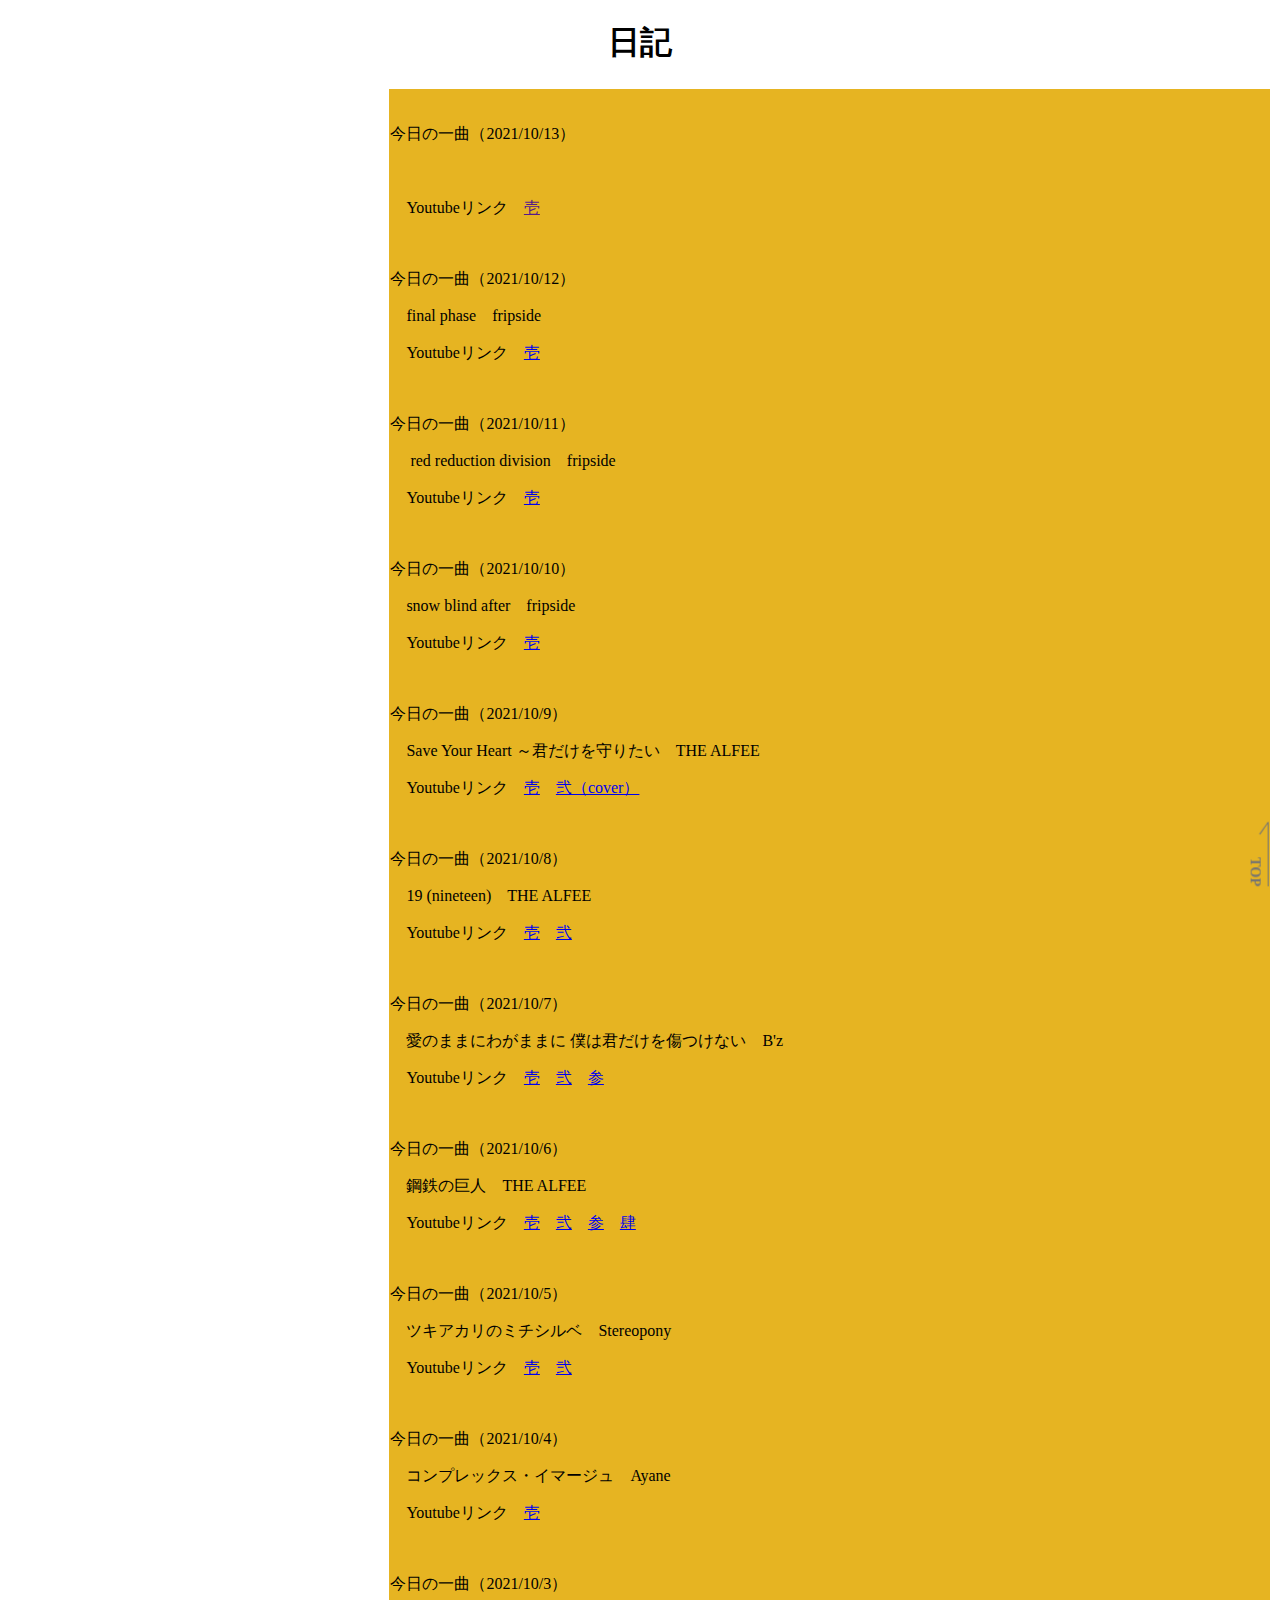
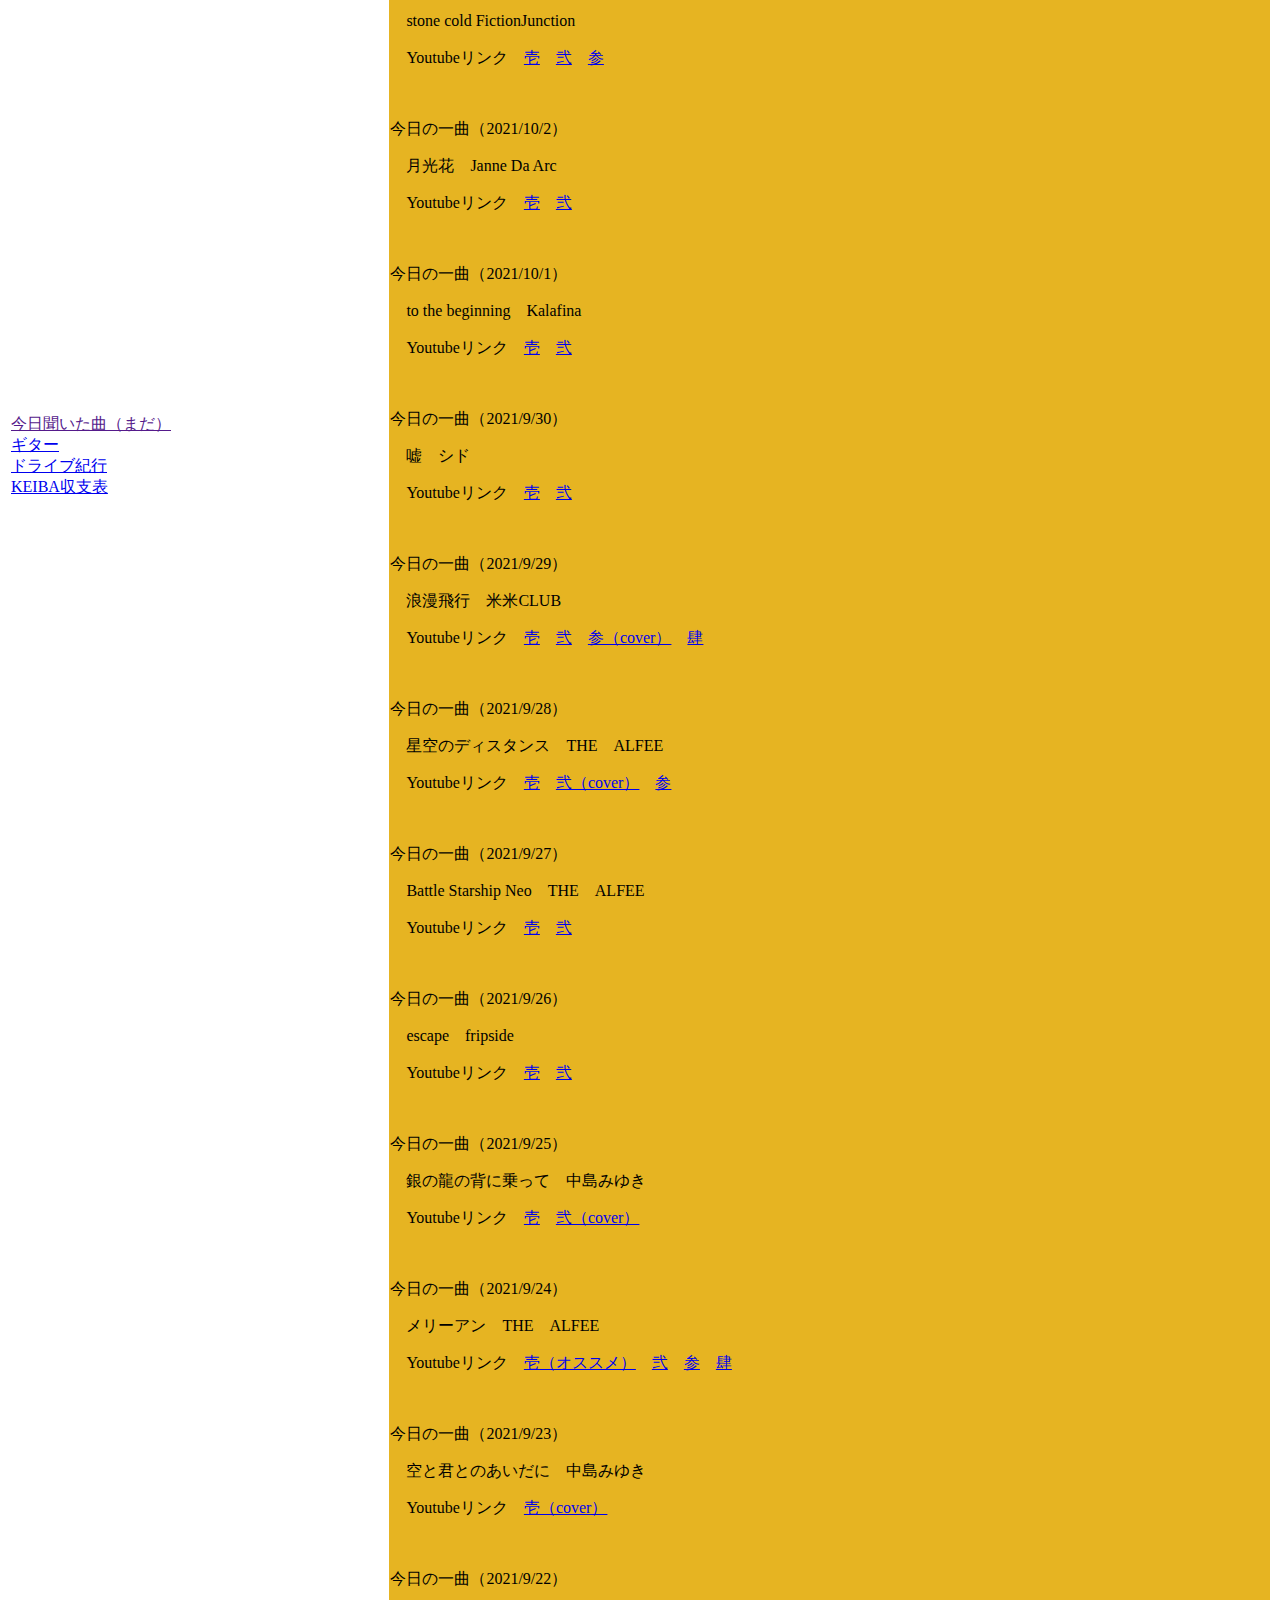
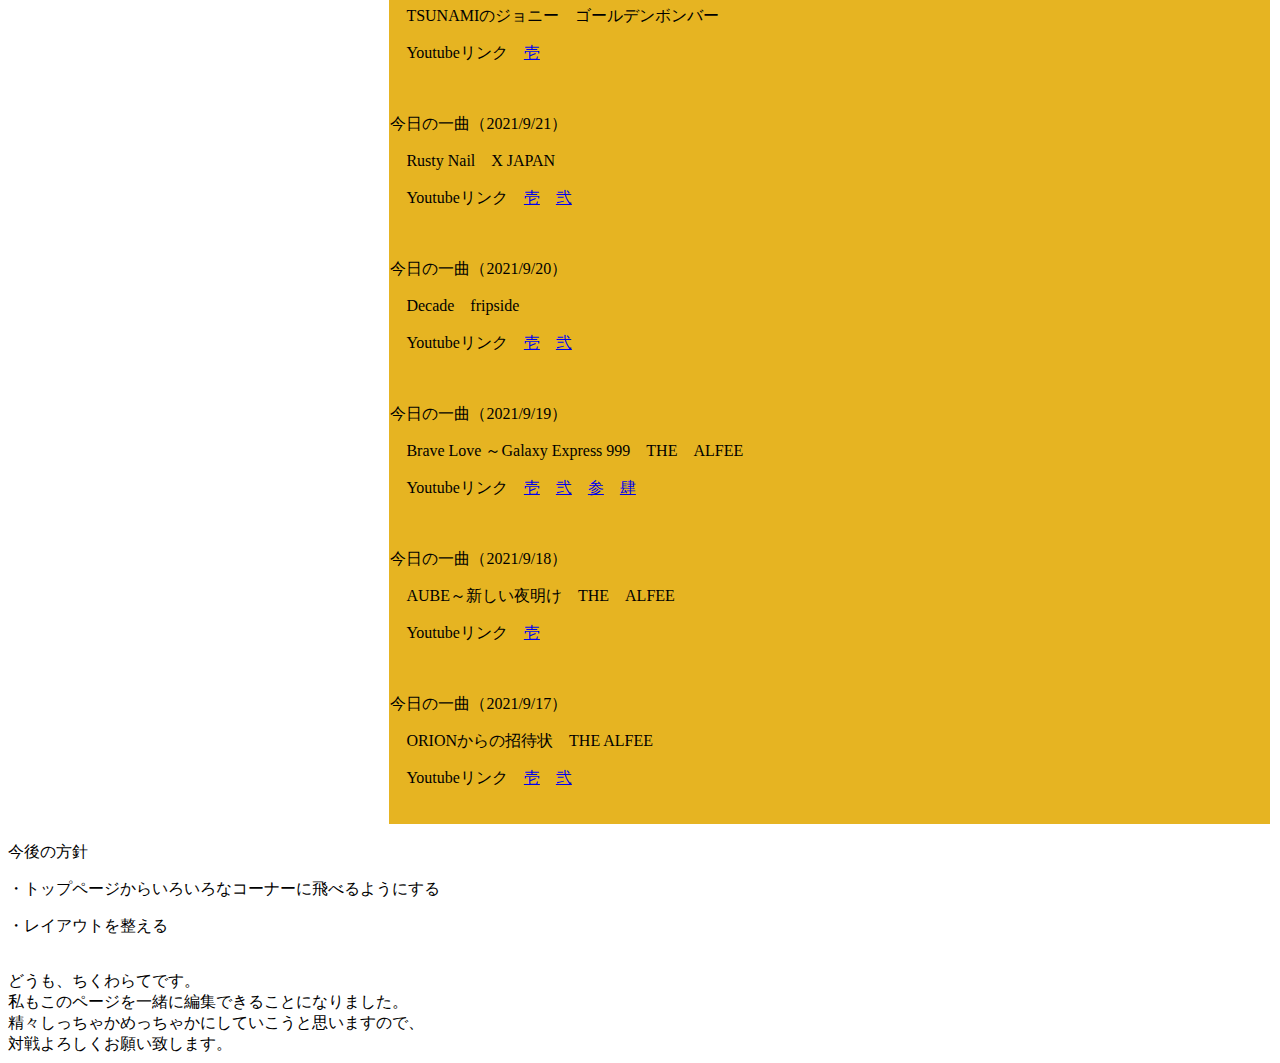
==== commit 302303ac: "Update index.html" ====
--- a/index.html
+++ b/index.html
@@ -24,17 +24,21 @@
 <td>
 
   <BR>
-    <p>今日の一曲（2021/10/12）</p>
+    <p>今日の一曲（2021/10/13）</p>
     <p>　</p> 
     <p>　Youtubeリンク　<a href="" target="_blank">壱</a></p>  
   <BR>
+    <p>今日の一曲（2021/10/12）</p>
+    <p>　final phase　fripside</p> 
+    <p>　Youtubeリンク　<a href="https://www.youtube.com/watch?v=Leq8J0E2TQ0" target="_blank">壱</a></p>  
+  <BR>
     <p>今日の一曲（2021/10/11）</p>
-    <p>　</p> 
-    <p>　Youtubeリンク　<a href="" target="_blank">壱</a></p>  
+    <p>　 red reduction division　fripside</p> 
+    <p>　Youtubeリンク　<a href="https://www.youtube.com/watch?v=a8GydD_W41s" target="_blank">壱</a></p>  
   <BR>
     <p>今日の一曲（2021/10/10）</p>
-    <p>　</p> 
-    <p>　Youtubeリンク　<a href="" target="_blank">壱</a></p>  
+    <p>　snow blind after　fripside</p> 
+    <p>　Youtubeリンク　<a href="https://www.youtube.com/watch?v=V5c-CLjSdyk" target="_blank">壱</a></p>  
   <BR>
     <p>今日の一曲（2021/10/9）</p>
     <p>　Save Your Heart ～君だけを守りたい　THE ALFEE</p> 
@@ -82,7 +86,7 @@
   <BR>
     <p>今日の一曲（2021/9/28）</p>
     <p>　星空のディスタンス　THE　ALFEE</p> 
-    <p>　Youtubeリンク　<a href="https://www.youtube.com/watch?v=umYD5vQqnWg" target="_blank">壱</a>　<a href="https://www.youtube.com/watch?v=NrFVJz65F_M" target="_blank">弐（cover）</a></p>
+    <p>　Youtubeリンク　<a href="https://www.youtube.com/watch?v=umYD5vQqnWg" target="_blank">壱</a>　<a href="https://www.youtube.com/watch?v=NrFVJz65F_M" target="_blank">弐（cover）</a>　<a href="https://www.youtube.com/watch?v=lAqY7QfKIog" target="_blank">参</a></p>
   <BR>
     <p>今日の一曲（2021/9/27）</p>
     <p>　Battle Starship Neo　THE　ALFEE</p> 
